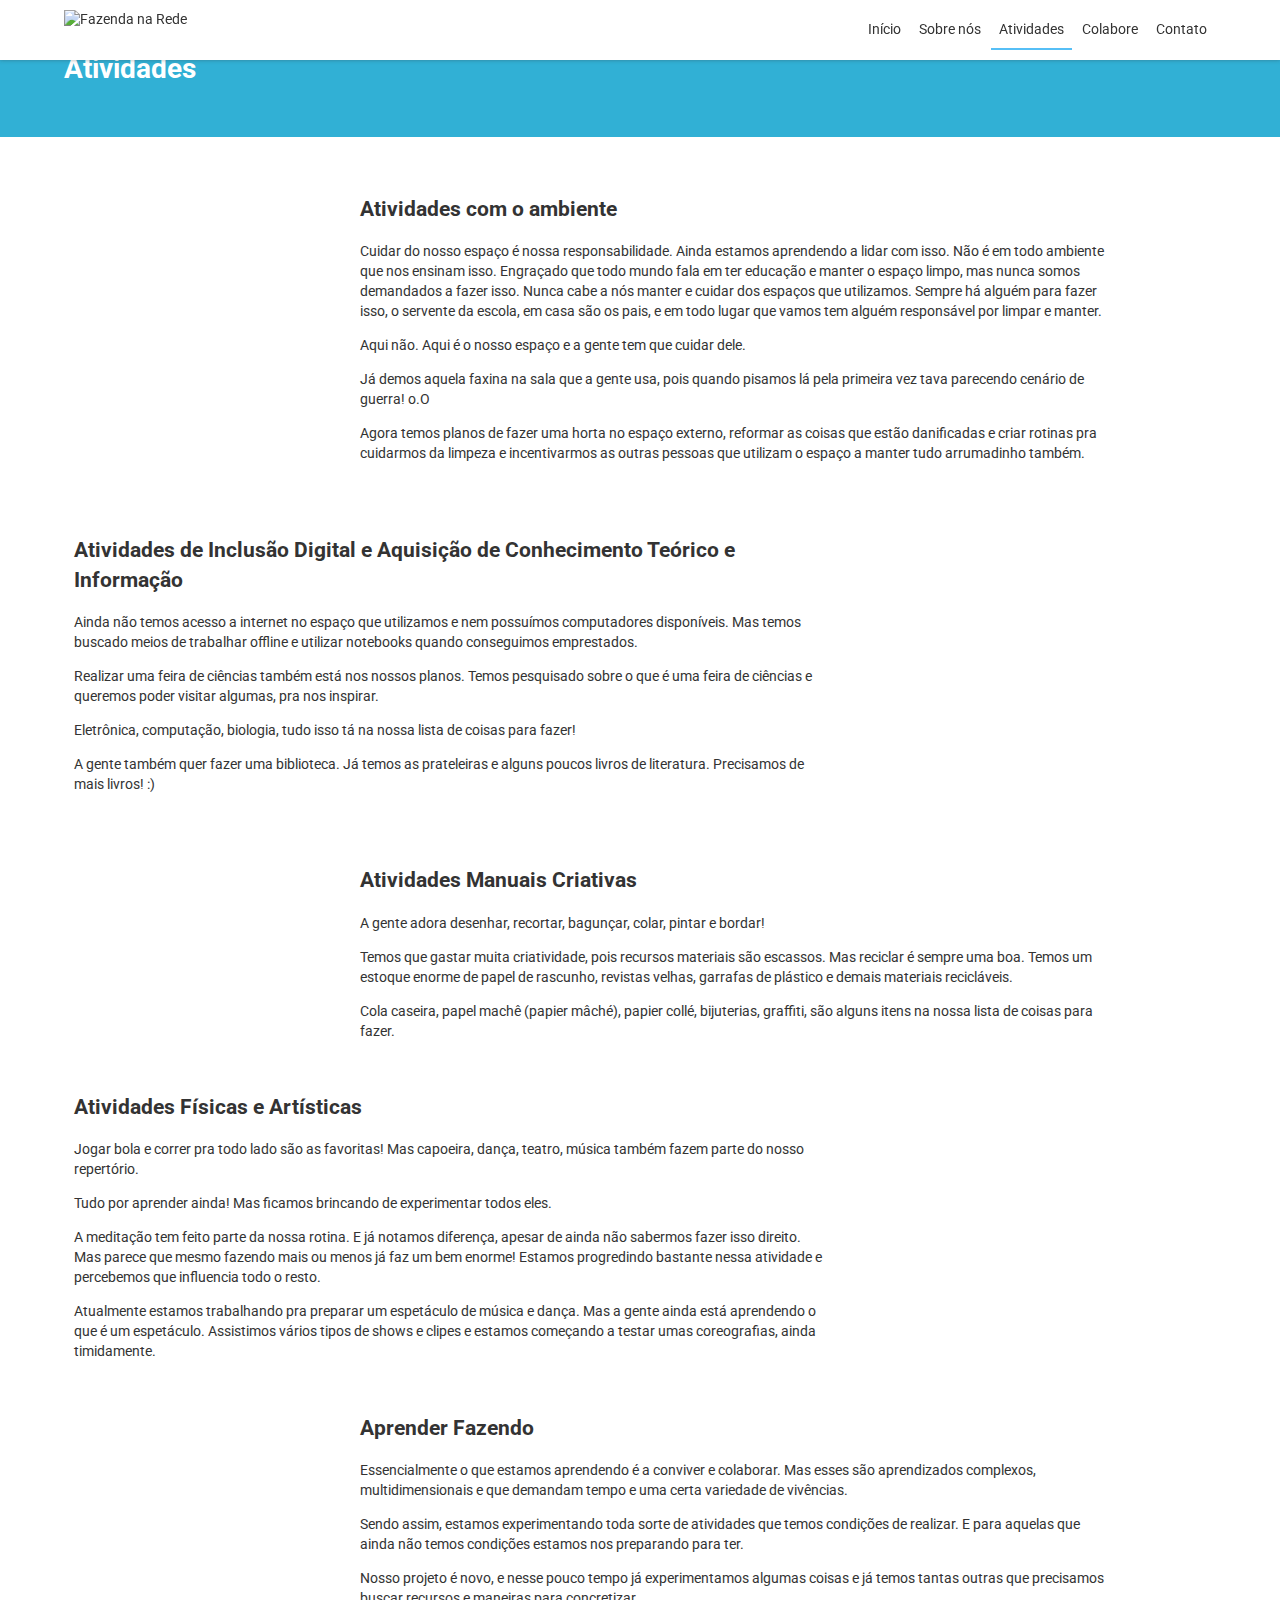
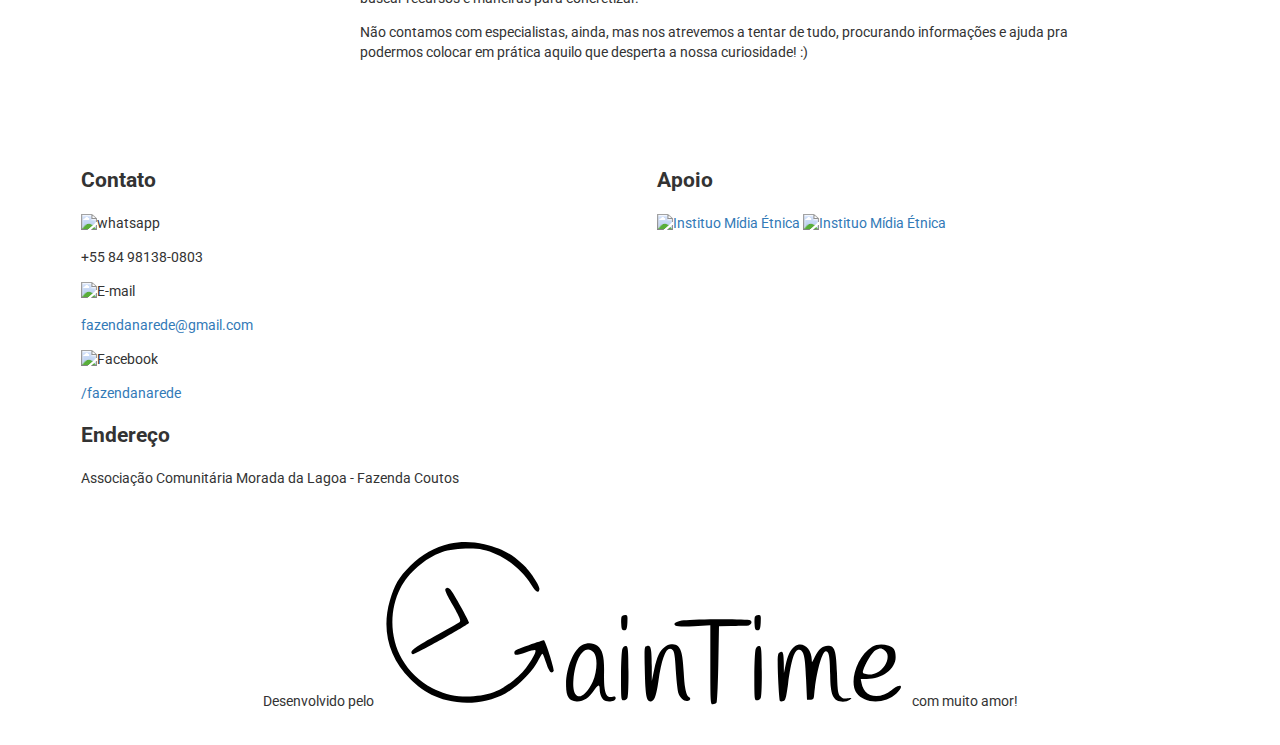
==== atividades.html @ 4aeb1a1a "Melhora títulos das páginas" ====
<!DOCTYPE html>
<html>
  <head>
    <meta charset="utf-8">
    <meta http-equiv="X-UA-Compatible" content="IE=edge">
    <meta name="viewport" content="width=device-width, initial-scale=1">
    <title>Atividades do Fazenda na Rede</title>
    <link rel="stylesheet" href="nm/gaintime/css/gaintime.min.css" media ="screen" title="no title">
    <link rel="stylesheet" href="assets/css/fnr.css">
    <meta property="og:image" content="assets/img/logo-bordered.png">
    <meta property="og:locale" content="pt_BR">
    <meta property="og:type" content="website">
    <meta property="og:site_name" content="Fazenda na Rede">
    <meta property="og:title" content="Fazenda na Rede">
    <meta name="author" content="GainTime Framework" >
    <link rel="icon" type="image/png" href="assets/img/doll.png">
  </head>
  <body>
    <header id="menu" class="gt-top-menu xs-left fixed transparent">
      <img src="assets/img/logo-bordered.svg" alt="Fazenda na Rede" style="max-width: 150px" />
      <label class="menu-toggle">
        <svg viewBox="0 0 24 24">
          <path fill="#333" d="M3,6H21V8H3V6M3,11H21V13H3V11M3,16H21V18H3V16Z"></path>
        </svg>
      </label>
      <nav>
        <ul>
          <a href="."><li>Início</li></a>
          <a href="index.html#aboutus"><li>Sobre nós</li></a>
          <a href="atividades.html"><li class="active">Atividades</li></a>
          <a href="colabore.html"><li>Colabore</li></a>
          <a href="#contact"><li>Contato</li></a>
        </ul>
      </nav>
    </header>
    <section class="banner-short info">
      <h1>
        <span class="text">Atividades</span>
        <span class="line"></span>
      </h1>
    </section>
    <section>
      <div class="activity-box xs-12">
        <img src="assets/img/natureza.jpg" alt="" class="off-xs-4 off-sm-0 xs-4 sm-3 md-3">
        <div class="text xs-12 sm-8 md-8">
          <h2>Atividades com o ambiente</h2>
          <p>
            Cuidar do nosso espaço é nossa responsabilidade. Ainda estamos aprendendo a lidar com isso. Não é em todo ambiente que nos ensinam isso. Engraçado que todo mundo fala em ter educação e manter o espaço limpo, mas nunca somos demandados a fazer isso. Nunca cabe a nós manter e cuidar dos espaços que utilizamos. Sempre há alguém para fazer isso, o servente da escola, em casa são os pais, e em todo lugar que vamos tem alguém responsável por limpar e manter.
          </p>
          <p>
            Aqui não. Aqui é o nosso espaço e a gente tem que cuidar dele.
          </p>
          <p>
            Já demos aquela faxina na sala que a gente usa, pois quando pisamos lá pela primeira vez tava parecendo cenário de guerra! o.O
          </p>
          <p>
            Agora temos planos de fazer uma horta no espaço externo, reformar as coisas que estão danificadas e criar rotinas pra cuidarmos da limpeza e incentivarmos as outras pessoas que utilizam o espaço a manter tudo arrumadinho também.
          </p>​
        </div>
      </div>
      <div class="activity-box xs-12">
        <img src="assets/img/computer.jpg" alt="" class="off-xs-4 off-sm-0 xs-4 sm-3 md-3 voxs">
        <div class="text xs-12 sm-8 md-8">
          <h2>Atividades de Inclusão Digital e Aquisição de Conhecimento Teórico e Informação</h2>
          <p>
            Ainda não temos acesso a internet no espaço que utilizamos e nem possuímos computadores disponíveis. Mas temos buscado meios de trabalhar offline e utilizar notebooks quando conseguimos emprestados.
          </p>
          <p>
            Realizar uma feira de ciências também está nos nossos planos. Temos pesquisado sobre o que é uma feira de ciências e queremos poder visitar algumas, pra nos inspirar.
          </p>
          <p>
            Eletrônica, computação, biologia, tudo isso tá na nossa lista de coisas para fazer!
          </p>
          <p>
            A gente também quer fazer uma biblioteca. Já temos as prateleiras e alguns poucos livros de literatura. Precisamos de mais livros! :)
          </p>​
        </div>
        <img src="assets/img/computer.jpg" alt="" class="off-xs-4 off-sm-0 xs-4 sm-3 md-3 hxs">
      </div>
      <div class="activity-box xs-12">
        <img src="assets/img/manuais.jpg" alt="" class="off-xs-4 off-sm-0 xs-4 sm-3 md-3">
        <div class="text xs-12 sm-8 md-8">
          <h2>Atividades Manuais Criativas​</h2>
          <p>
            A gente adora desenhar, recortar, bagunçar, colar, pintar e bordar!
          </p>
          <p>
            Temos que gastar muita criatividade, pois recursos materiais são escassos. Mas reciclar é sempre uma boa. Temos um estoque enorme de papel de rascunho, revistas velhas, garrafas de plástico e demais materiais recicláveis.
          </p>
          <p>
            Cola caseira, papel machê (papier mâché), papier collé, bijuterias, graffiti, são alguns itens na nossa lista de coisas para fazer.
          </p>
        </div>
      </div>
      <div class="activity-box xs-12">
        <img src="assets/img/fisica.png" alt="" class="off-xs-4 off-sm-0 xs-4 sm-3 md-3 voxs">
        <div class="text xs-12 sm-8 md-8">
          <h2>Atividades Físicas e Artísticas</h2>
          <p>
            Jogar bola e correr pra todo lado são as favoritas! Mas capoeira, dança, teatro, música também fazem parte do nosso repertório.
          </p>
          <p>
            Tudo por aprender ainda! Mas ficamos brincando de experimentar todos eles.
          </p>
          <p>
            A meditação tem feito parte da nossa rotina. E já notamos diferença, apesar de ainda não sabermos fazer isso direito. Mas parece que mesmo fazendo mais ou menos já faz um bem enorme! Estamos progredindo bastante nessa atividade e percebemos que influencia todo o resto.
          </p>
          <p>
            Atualmente estamos trabalhando pra preparar um espetáculo de música e dança. Mas a gente ainda está aprendendo o que é um espetáculo. Assistimos vários tipos de shows e clipes e estamos começando a testar umas coreografias, ainda timidamente.
          </p>
        </div>
        <img src="assets/img/fisica.png" alt="" class="off-xs-4 off-sm-0 xs-4 sm-3 md-3 hxs">
      </div>
      <div class="activity-box xs-12">
        <img src="assets/img/e.jpg" alt="" class="off-xs-4 off-sm-0 xs-4 sm-3 md-3">
        <div class="text xs-12 sm-8 md-8">
          <h2>Aprender Fazendo</h2>
          <p>
            Essencialmente o que estamos aprendendo é a conviver e colaborar. Mas esses são aprendizados complexos, multidimensionais e que demandam tempo e uma certa variedade de vivências.
          </p>
          <p>
            Sendo assim, estamos experimentando toda sorte de atividades que temos condições de realizar. E para aquelas que ainda não temos condições estamos nos preparando para ter.
          </p>
          <p>
            Nosso projeto é novo, e nesse pouco tempo já experimentamos algumas coisas e já temos tantas outras que precisamos buscar recursos e maneiras para concretizar.
          </p>
          <p>
            Não contamos com especialistas, ainda, mas nos atrevemos a tentar de tudo, procurando informações e ajuda pra podermos colocar em prática aquilo que desperta a nossa curiosidade! :)
          </p>
        </div>
      </div>
    </section>
    <footer class="white fix-height" id="contact">
      <div class="flex-box">
        <div class="col">
          <h2>Contato</h2>
          <div class="contact">
            <img src="assets/icons/whatsapp.svg" alt="whatsapp">
            <p>+55 84 98138-0803</p>
          </div>
          <div class="contact">
            <img src="assets/icons/mail.svg" alt="E-mail">
            <a href="mailto:fazendanarede@gmail.com?subject=Contato via site"><p>fazendanarede@gmail.com</p></a>
          </div>
          <div class="contact">
            <img src="assets/icons/facebook.svg" alt="Facebook">
            <a href="https://www.facebook.com/fazendanarede/" target="_blank"><p>/fazendanarede</p></a>
          </div>
          <h2>Endereço</h2>
          <p>Associação Comunitária Morada da Lagoa - Fazenda Coutos</p>
        </div>
        <div class="col">
          <h2>Apoio</h2>
          <a href="#"><img src="assets/img/ime.jpg" alt="Instituo Mídia Étnica"></a>
          <a href="#"><img src="assets/img/mhqs.jpg" alt="Instituo Mídia Étnica"></a>
        </div>
      </div>
      <div class="by xs-12 text-center">
        <p>Desenvolvido pelo <a href="https://gaintime.github.io/" target="_blank" title="gaintime" style="display: inline-block"><svg class="gaintime" version="1.0" xmlns="http://www.w3.org/2000/svg"
         width="399.000000pt" height="125.000000pt" viewBox="0 0 399.000000 125.000000"
         preserveAspectRatio="xMidYMid meet">
         <title>Gain Time</title>

        <g transform="translate(0.000000,125.000000) scale(0.100000,-0.100000)" stroke="none">
        <path d="M542 1215 c-107 -24 -207 -80 -292 -165 -87 -87 -119 -141 -154 -264
        -63 -216 -8 -426 153 -586 87 -87 164 -131 277 -160 144 -37 304 -18 437 52
        80 42 203 164 242 240 17 32 32 58 36 58 3 0 15 -31 28 -70 21 -66 40 -86 56
        -60 7 12 -63 230 -73 230 -4 0 -55 -16 -114 -36 -87 -29 -108 -39 -108 -55 0
        -24 12 -24 89 2 34 12 65 18 68 15 10 -9 -19 -64 -70 -133 -52 -70 -160 -152
        -243 -183 -71 -26 -177 -38 -261 -29 -177 19 -336 123 -426 279 -91 159 -96
        365 -12 530 59 116 186 227 310 271 75 26 228 36 308 19 139 -28 286 -135 364
        -263 34 -57 55 -68 61 -33 5 23 -70 136 -121 183 -94 86 -162 122 -292 154
        -92 22 -174 23 -263 4z"/>
        <path d="M523 883 c-20 -8 -17 -18 49 -135 53 -96 59 -112 46 -122 -8 -6 -92
        -54 -186 -106 -162 -90 -193 -116 -164 -134 11 -7 422 223 422 236 0 13 -117
        223 -138 247 -9 10 -23 17 -29 14z"/>
        <path d="M1834 666 c-3 -7 -4 -33 -2 -57 2 -36 7 -44 23 -44 17 0 20 8 23 58
        3 52 1 57 -18 57 -11 0 -23 -6 -26 -14z"/>
        <path d="M2834 666 c-3 -7 -4 -33 -2 -57 2 -36 7 -44 23 -44 17 0 20 8 23 58
        3 52 1 57 -18 57 -11 0 -23 -6 -26 -14z"/>
        <path d="M2301 640 c-60 -9 -85 -25 -61 -40 9 -6 64 -7 138 -4 l122 7 0 -297
        c0 -286 1 -296 19 -296 11 0 23 6 28 13 4 6 10 138 13 292 l5 280 90 2 c50 1
        103 2 118 2 31 1 48 28 26 42 -17 11 -422 10 -498 -1z"/>
        <path d="M1539 455 c-64 -35 -120 -170 -121 -293 -1 -92 19 -126 78 -130 50
        -3 92 22 131 81 31 47 43 51 43 12 0 -43 21 -85 46 -91 34 -9 74 3 74 22 0 12
        -6 15 -21 11 -53 -14 -69 29 -66 183 2 118 -11 169 -50 200 -30 23 -77 25
        -114 5z m87 -56 c30 -33 26 -147 -8 -219 -28 -62 -72 -110 -99 -110 -36 0 -52
        44 -46 123 15 177 89 277 153 206z"/>
        <path d="M2156 439 c-37 -29 -56 -70 -77 -168 l-18 -86 0 110 c-1 135 -6 157
        -35 153 -21 -3 -21 -7 -18 -158 4 -210 11 -254 40 -258 30 -4 46 35 62 148 27
        195 66 279 109 236 11 -12 17 -51 22 -152 5 -74 13 -151 19 -170 13 -39 49
        -68 74 -58 18 7 21 20 5 29 -21 14 -32 64 -39 190 -9 168 -26 205 -94 205 -13
        0 -35 -9 -50 -21z"/>
        <path d="M3132 444 c-30 -21 -51 -64 -67 -138 l-13 -61 -1 77 c-1 80 -8 95
        -34 75 -13 -10 -14 -34 -9 -184 4 -94 10 -175 14 -178 3 -4 15 -4 26 -1 16 5
        21 25 35 129 27 200 52 269 91 254 28 -11 38 -58 44 -217 l7 -155 25 0 c21 0
        25 5 28 30 14 167 61 339 90 333 23 -4 29 -43 31 -176 1 -121 14 -172 49 -191
        29 -16 75 -14 98 4 18 14 17 15 -16 10 -29 -5 -40 -2 -55 15 -18 19 -21 41
        -25 174 -6 172 -17 206 -68 206 -41 0 -71 -26 -98 -84 -20 -44 -23 -47 -23
        -23 -2 89 -70 143 -129 101z"/>
        <path d="M3714 441 c-112 -68 -177 -262 -117 -347 59 -83 215 -84 299 -3 64
        62 30 83 -38 24 -48 -40 -111 -54 -159 -35 -35 15 -54 41 -64 87 l-7 33 45 0
        c116 0 217 76 217 163 0 51 -13 73 -51 86 -47 16 -90 13 -125 -8z m94 -27 c48
        -33 13 -131 -60 -167 -26 -13 -47 -16 -73 -11 -31 5 -35 9 -29 28 15 50 69
        138 93 151 34 18 42 18 69 -1z"/>
        <path d="M1840 425 c-5 -14 -10 -107 -10 -206 0 -171 1 -179 20 -179 10 0 23
        8 28 18 5 9 9 100 8 202 -1 166 -3 185 -19 188 -11 2 -20 -6 -27 -23z"/>
        <path d="M2840 425 c-5 -14 -10 -107 -10 -206 0 -171 1 -179 20 -179 10 0 23
        8 28 18 5 9 9 100 8 202 -1 166 -3 185 -19 188 -11 2 -20 -6 -27 -23z"/>
        </g>
        </svg>
</a> com muito amor!</p>
      </div>
    </footer>
    <script type="text/javascript" src="nm/gaintime/js/gaintime.min.js"></script>
    <script type="text/javascript" src="assets/js/fnr.js"></script>
  </body>
</html>
---- nm/gaintime/css/gaintime.min.css ----
/*GainTime v2.2.2 - BlackPower*/
@import url("https://fonts.googleapis.com/css?family=Roboto");*{box-sizing:border-box;-moz-box-sizing:border-box;-webkit-box-sizing:border-box}html,body{width:100%;height:100%;margin:0;padding:0;color:#333}body{font-family:"Roboto",Helvetica,Arial,sans-serif;font-size:14px;line-height:1.42857;background-color:#AEBDCA}body>footer,body main>footer{padding:15px 5%}.panel section,.container{margin:30px auto;padding:30px;width:calc(100% - 10%);box-shadow:0 1px 1px 0 rgba(0,0,0,0.06),0 2px 5px 0 rgba(0,0,0,0.2);-moz-box-shadow:0 1px 1px 0 rgba(0,0,0,0.06),0 2px 5px 0 rgba(0,0,0,0.2);-webkit-box-shadow:0 1px 1px 0 rgba(0,0,0,0.06),0 2px 5px 0 rgba(0,0,0,0.2)}section{width:100%;padding:30px 5%;margin:0;background-color:#FFF;box-shadow:unset;-moz-box-shadow:unset;-webkit-box-shadow:unset}section::after{clear:both;content:"";display:block}a{color:#337ab7;text-decoration:none}a:hover{text-decoration:underline;color:#285f8f}button{cursor:pointer}.top-bar{position:relative}.top-bar .title{padding:5px 0;float:left}.top-bar .title *{margin:0}.top-bar>h1{float:left}.top-bar .btn{float:right}.top-bar:after{clear:both;content:"";display:block}.gt-top-menu,.menu{position:relative;background-color:#FFF;height:60px;padding:10px 5%;width:100%;z-index:9;box-shadow:0px 0px 4px 0px rgba(50,50,50,0.4);-moz-box-shadow:0px 0px 4px 0px rgba(50,50,50,0.4);-webkit-box-shadow:0px 0px 4px 0px rgba(50,50,50,0.4)}.gt-top-menu>img,.gt-top-menu>a>img,.gt-top-menu nav,.gt-top-menu ul,.gt-top-menu li,.menu>img,.menu>a>img,.menu nav,.menu ul,.menu li{height:100%}.gt-top-menu .dropup-right,.gt-top-menu .dropup-left,.gt-top-menu .dropdown-right,.gt-top-menu .dropdown-left,.gt-top-menu .btn,.menu .dropup-right,.menu .dropup-left,.menu .dropdown-right,.menu .dropdown-left,.menu .btn{margin:0 1px !important;height:100%}.gt-top-menu .dropup-right,.gt-top-menu .dropup-left,.gt-top-menu .dropdown-right,.gt-top-menu .dropdown-left,.menu .dropup-right,.menu .dropup-left,.menu .dropdown-right,.menu .dropdown-left{padding:10px 8px}.gt-top-menu .dropup-right ul,.gt-top-menu .dropup-left ul,.gt-top-menu .dropdown-right ul,.gt-top-menu .dropdown-left ul,.menu .dropup-right ul,.menu .dropup-left ul,.menu .dropdown-right ul,.menu .dropdown-left ul{width:100%}.gt-top-menu .btn,.menu .btn{padding:8px 18px}.gt-top-menu nav,.menu nav{float:right;text-align:center;z-index:6}.gt-top-menu ul,.menu ul{display:inline-flex;display:-webkit-inline-flex;float:right;list-style:none;margin:0;padding:0}.gt-top-menu ul>a,.menu ul>a{text-decoration:none;color:inherit}.gt-top-menu li:not(.btn):not(.action):not(.tag),.menu li:not(.btn):not(.action):not(.tag){border-bottom:2px solid transparent}.gt-top-menu li,.menu li{cursor:pointer;padding:10px 8px;margin:0 1px;-webkit-transition:all .2s;-moz-transition:all .2s;transition:all .2s}.gt-top-menu li.dropdown::after,.menu li.dropdown::after{top:-5px;right:-2px}.gt-top-menu li:hover:not(.btn):not(.action):not(.tag),.gt-top-menu li.active:not(.btn):not(.action):not(.tag),.menu li:hover:not(.btn):not(.action):not(.tag),.menu li.active:not(.btn):not(.action):not(.tag){border-color:#56BFF6}.gt-top-menu .menu-toggle,.menu .menu-toggle{display:none;cursor:pointer;height:100%;-webkit-user-select:none;-moz-user-select:none;-ms-user-select:none;user-select:none}.gt-top-menu .menu-toggle svg,.menu .menu-toggle svg{width:50px;height:100%}.gt-top-menu.lg-left nav,.gt-top-menu.lg-right nav,.menu.lg-left nav,.menu.lg-right nav{height:auto;max-width:0px;overflow:hidden;position:absolute;top:100%;-webkit-transition:all .2s;-moz-transition:all .2s;transition:all .2s}.gt-top-menu.lg-left nav:after,.gt-top-menu.lg-right nav:after,.menu.lg-left nav:after,.menu.lg-right nav:after{clear:both;content:"";display:block}.gt-top-menu.lg-left nav>ul,.gt-top-menu.lg-right nav>ul,.menu.lg-left nav>ul,.menu.lg-right nav>ul{padding:0;display:inline;background-color:#FFF}.gt-top-menu.lg-left nav>ul .btn,.gt-top-menu.lg-left nav>ul .action,.gt-top-menu.lg-left nav>ul .tag,.gt-top-menu.lg-right nav>ul .btn,.gt-top-menu.lg-right nav>ul .action,.gt-top-menu.lg-right nav>ul .tag,.menu.lg-left nav>ul .btn,.menu.lg-left nav>ul .action,.menu.lg-left nav>ul .tag,.menu.lg-right nav>ul .btn,.menu.lg-right nav>ul .action,.menu.lg-right nav>ul .tag{margin:2px 0}.gt-top-menu.lg-left nav>ul>li,.gt-top-menu.lg-left nav>ul>a,.gt-top-menu.lg-left nav>ul>a>li,.gt-top-menu.lg-right nav>ul>li,.gt-top-menu.lg-right nav>ul>a,.gt-top-menu.lg-right nav>ul>a>li,.menu.lg-left nav>ul>li,.menu.lg-left nav>ul>a,.menu.lg-left nav>ul>a>li,.menu.lg-right nav>ul>li,.menu.lg-right nav>ul>a,.menu.lg-right nav>ul>a>li{width:100%;display:inline-block}.gt-top-menu.lg-left nav>ul>li.active,.gt-top-menu.lg-left nav>ul>a.active,.gt-top-menu.lg-left nav>ul>a>li.active,.gt-top-menu.lg-right nav>ul>li.active,.gt-top-menu.lg-right nav>ul>a.active,.gt-top-menu.lg-right nav>ul>a>li.active,.menu.lg-left nav>ul>li.active,.menu.lg-left nav>ul>a.active,.menu.lg-left nav>ul>a>li.active,.menu.lg-right nav>ul>li.active,.menu.lg-right nav>ul>a.active,.menu.lg-right nav>ul>a>li.active{background-color:#ebeef0;border-color:transparent !important}.gt-top-menu.lg-left nav>ul>li:hover:not(.tag),.gt-top-menu.lg-left nav>ul>a:hover:not(.tag),.gt-top-menu.lg-left nav>ul>a>li:hover:not(.tag),.gt-top-menu.lg-right nav>ul>li:hover:not(.tag),.gt-top-menu.lg-right nav>ul>a:hover:not(.tag),.gt-top-menu.lg-right nav>ul>a>li:hover:not(.tag),.menu.lg-left nav>ul>li:hover:not(.tag),.menu.lg-left nav>ul>a:hover:not(.tag),.menu.lg-left nav>ul>a>li:hover:not(.tag),.menu.lg-right nav>ul>li:hover:not(.tag),.menu.lg-right nav>ul>a:hover:not(.tag),.menu.lg-right nav>ul>a>li:hover:not(.tag){background-color:#d1d5da;border-color:transparent !important}.gt-top-menu.lg-left .menu-toggle,.gt-top-menu.lg-right .menu-toggle,.menu.lg-left .menu-toggle,.menu.lg-right .menu-toggle{display:inline !important;float:right;padding:0}.gt-top-menu.lg-left nav,.menu.lg-left nav{right:0}.gt-top-menu.lg-right nav,.menu.lg-right nav{left:0}.gt-top-menu.fixed,.menu.fixed{top:0}@media (max-width: 768px){.gt-top-menu.xs-left nav,.gt-top-menu.xs-right nav{height:auto;max-width:0px;overflow:hidden;position:absolute;top:100%;-webkit-transition:all .2s;-moz-transition:all .2s;transition:all .2s}.gt-top-menu.xs-left nav:after,.gt-top-menu.xs-right nav:after{clear:both;content:"";display:block}.gt-top-menu.xs-left nav>ul,.gt-top-menu.xs-right nav>ul{padding:0;display:inline;background-color:#FFF}.gt-top-menu.xs-left nav>ul .btn,.gt-top-menu.xs-left nav>ul .action,.gt-top-menu.xs-left nav>ul .tag,.gt-top-menu.xs-right nav>ul .btn,.gt-top-menu.xs-right nav>ul .action,.gt-top-menu.xs-right nav>ul .tag{margin:2px 0}.gt-top-menu.xs-left nav>ul>li,.gt-top-menu.xs-left nav>ul>a,.gt-top-menu.xs-left nav>ul>a>li,.gt-top-menu.xs-right nav>ul>li,.gt-top-menu.xs-right nav>ul>a,.gt-top-menu.xs-right nav>ul>a>li{width:100%;display:inline-block}.gt-top-menu.xs-left nav>ul>li.active,.gt-top-menu.xs-left nav>ul>a.active,.gt-top-menu.xs-left nav>ul>a>li.active,.gt-top-menu.xs-right nav>ul>li.active,.gt-top-menu.xs-right nav>ul>a.active,.gt-top-menu.xs-right nav>ul>a>li.active{background-color:#ebeef0;border-color:transparent !important}.gt-top-menu.xs-left nav>ul>li:hover:not(.tag),.gt-top-menu.xs-left nav>ul>a:hover:not(.tag),.gt-top-menu.xs-left nav>ul>a>li:hover:not(.tag),.gt-top-menu.xs-right nav>ul>li:hover:not(.tag),.gt-top-menu.xs-right nav>ul>a:hover:not(.tag),.gt-top-menu.xs-right nav>ul>a>li:hover:not(.tag){background-color:#d1d5da;border-color:transparent !important}.gt-top-menu.xs-left .menu-toggle,.gt-top-menu.xs-right .menu-toggle{display:inline !important;float:right;padding:0}.gt-top-menu.xs-left nav{right:0}.gt-top-menu.xs-right nav{left:0}}@media (max-width: 992px){.gt-top-menu.sm-left nav,.gt-top-menu.sm-right nav{height:auto;max-width:0px;overflow:hidden;position:absolute;top:100%;-webkit-transition:all .2s;-moz-transition:all .2s;transition:all .2s}.gt-top-menu.sm-left nav:after,.gt-top-menu.sm-right nav:after{clear:both;content:"";display:block}.gt-top-menu.sm-left nav>ul,.gt-top-menu.sm-right nav>ul{padding:0;display:inline;background-color:#FFF}.gt-top-menu.sm-left nav>ul .btn,.gt-top-menu.sm-left nav>ul .action,.gt-top-menu.sm-left nav>ul .tag,.gt-top-menu.sm-right nav>ul .btn,.gt-top-menu.sm-right nav>ul .action,.gt-top-menu.sm-right nav>ul .tag{margin:2px 0}.gt-top-menu.sm-left nav>ul>li,.gt-top-menu.sm-left nav>ul>a,.gt-top-menu.sm-left nav>ul>a>li,.gt-top-menu.sm-right nav>ul>li,.gt-top-menu.sm-right nav>ul>a,.gt-top-menu.sm-right nav>ul>a>li{width:100%;display:inline-block}.gt-top-menu.sm-left nav>ul>li.active,.gt-top-menu.sm-left nav>ul>a.active,.gt-top-menu.sm-left nav>ul>a>li.active,.gt-top-menu.sm-right nav>ul>li.active,.gt-top-menu.sm-right nav>ul>a.active,.gt-top-menu.sm-right nav>ul>a>li.active{background-color:#ebeef0;border-color:transparent !important}.gt-top-menu.sm-left nav>ul>li:hover:not(.tag),.gt-top-menu.sm-left nav>ul>a:hover:not(.tag),.gt-top-menu.sm-left nav>ul>a>li:hover:not(.tag),.gt-top-menu.sm-right nav>ul>li:hover:not(.tag),.gt-top-menu.sm-right nav>ul>a:hover:not(.tag),.gt-top-menu.sm-right nav>ul>a>li:hover:not(.tag){background-color:#d1d5da;border-color:transparent !important}.gt-top-menu.sm-left .menu-toggle,.gt-top-menu.sm-right .menu-toggle{display:inline !important;float:right;padding:0}.gt-top-menu.sm-left nav{right:0}.gt-top-menu.sm-right nav{left:0}}@media (max-width: 1200px){.gt-top-menu.md-left nav,.gt-top-menu.md-right nav{height:auto;max-width:0px;overflow:hidden;position:absolute;top:100%;-webkit-transition:all .2s;-moz-transition:all .2s;transition:all .2s}.gt-top-menu.md-left nav:after,.gt-top-menu.md-right nav:after{clear:both;content:"";display:block}.gt-top-menu.md-left nav>ul,.gt-top-menu.md-right nav>ul{padding:0;display:inline;background-color:#FFF}.gt-top-menu.md-left nav>ul .btn,.gt-top-menu.md-left nav>ul .action,.gt-top-menu.md-left nav>ul .tag,.gt-top-menu.md-right nav>ul .btn,.gt-top-menu.md-right nav>ul .action,.gt-top-menu.md-right nav>ul .tag{margin:2px 0}.gt-top-menu.md-left nav>ul>li,.gt-top-menu.md-left nav>ul>a,.gt-top-menu.md-left nav>ul>a>li,.gt-top-menu.md-right nav>ul>li,.gt-top-menu.md-right nav>ul>a,.gt-top-menu.md-right nav>ul>a>li{width:100%;display:inline-block}.gt-top-menu.md-left nav>ul>li.active,.gt-top-menu.md-left nav>ul>a.active,.gt-top-menu.md-left nav>ul>a>li.active,.gt-top-menu.md-right nav>ul>li.active,.gt-top-menu.md-right nav>ul>a.active,.gt-top-menu.md-right nav>ul>a>li.active{background-color:#ebeef0;border-color:transparent !important}.gt-top-menu.md-left nav>ul>li:hover:not(.tag),.gt-top-menu.md-left nav>ul>a:hover:not(.tag),.gt-top-menu.md-left nav>ul>a>li:hover:not(.tag),.gt-top-menu.md-right nav>ul>li:hover:not(.tag),.gt-top-menu.md-right nav>ul>a:hover:not(.tag),.gt-top-menu.md-right nav>ul>a>li:hover:not(.tag){background-color:#d1d5da;border-color:transparent !important}.gt-top-menu.md-left .menu-toggle,.gt-top-menu.md-right .menu-toggle{display:inline !important;float:right;padding:0}.gt-top-menu.md-left nav{right:0}.gt-top-menu.md-right nav{left:0}}.gt-table{width:100%;border-collapse:collapse}.gt-table thead{background-color:#EFEFEF;border:1px solid rgba(23,67,104,0.35)}.gt-table tfoot{background-color:#EFEFEF;border-bottom:1px solid rgba(23,67,104,0.35)}.gt-table tr>td,.gt-table tr>th{border-top:1px solid rgba(23,67,104,0.35);line-height:1.57143;max-width:200px;padding:10px;vertical-align:top}.gt-table tr>th{border-bottom:2px}.gt-table tr img{height:35px;width:35px}.gt-table.striped tbody tr:nth-child(even){background-color:#E6E6E6}.gt-table.hovered tbody tr:hover{background-color:rgba(206,218,248,0.85)}.centerex,.toperex,.enderex,.flex-box{display:-webkit-flex !important;display:-ms-flexbox !important;display:flex !important}.centerex,.toperex,.enderex{text-align:center}.centerex *,.toperex *,.enderex *{flex-grow:1}.centerex{align-items:center !important}.toperex{align-items:flex-start}.enderex{align-items:flex-end}.flex-box{align-items:stretch}.flex-box .col{margin:5px;display:block;-ms-flex-preferred-size:0;flex-basis:100%;-webkit-box-flex:1;-ms-flex-positive:1;flex-grow:1;-ms-flex-negative:1;flex-shrink:1;padding:.75rem}.flex-box.wrap{flex-wrap:wrap}.flex-box.wrap .col{flex-basis:auto}@media (max-width: 768px){.flex-box{display:block !important}}.login-card{top:70px;margin:0 auto !important;background-color:#FFF;border-radius:3px;-moz-border-radius:3px;-ms-border-radius:3px;-webkit-border-radius:3px;max-width:520px;position:relative}@media (max-width: 768px){.login-card{top:30px}}.bar,.bar .percentage{border-radius:3px;-moz-border-radius:3px;-ms-border-radius:3px;-webkit-border-radius:3px;height:100%}.bar{background-color:#DAD7D7;height:10px;margin:5px 0;position:relative;vertical-align:middle}.bar .percentage{background-color:#2e7bcf;left:0;position:absolute;top:0;overflow:hidden}.close{margin:0;padding:5px;border:0;background:none;cursor:pointer;position:absolute;right:5px;top:0px}.close:hover{font-weight:700;color:#1a1a1a}.close:after{content:"×";font-size:16px}.btn,.action{border:1px solid;border-radius:3px;-moz-border-radius:3px;-ms-border-radius:3px;-webkit-border-radius:3px;color:#333;cursor:pointer;font-family:"Roboto",Helvetica,Arial,sans-serif;text-decoration:none;-webkit-transition:all .2s;-moz-transition:all .2s;transition:all .2s;-webkit-user-select:none;-moz-user-select:none;-ms-user-select:none;user-select:none}.btn{background-color:#FFF;margin:15px 0;padding:6px 18px;font-size:15px}.btn:hover,.btn:focus{background-color:#D1D1D1}.action{display:inline-block;margin:2.5px 1.25px;padding:2.5px 5px;text-align:center}.action:hover,.action:focus{text-decoration:none;background-color:#D1D1D1}@media (max-width: 768px){.action span{display:none}}.tag{border:1px solid;border-radius:3px;-moz-border-radius:3px;-ms-border-radius:3px;-webkit-border-radius:3px;color:#333;text-decoration:none;padding:2px 4px}.badge{border-radius:50%;-moz-border-radius:50%;-ms-border-radius:50%;-webkit-border-radius:50%;color:#FFF;text-decoration:none !important;background-color:#4979b4;padding:4px;margin:0 4px;font-size:12px;display:inline-block;vertical-align:middle;line-height:1}.btn .badge{position:relative}.msg,.inform{border:1px solid;border-radius:3px;-moz-border-radius:3px;-ms-border-radius:3px;-webkit-border-radius:3px;padding:10px;position:relative;margin-bottom:5px;-webkit-transition:all .2s;-moz-transition:all .2s;transition:all .2s}.msg *,.inform *{margin:0}.msg.success,.inform.success{border-color:#6ebc25;background-color:#c9dec1;color:#333}.msg.danger,.inform.danger{border-color:#ed5643;background-color:#ebcccc;color:#333}.msg.warning,.inform.warning{border-color:#ec971f;background-color:#faf2cc;color:#333}.msg.info,.inform.info{border-color:#31b0d5;background-color:#bcdff1;color:#333}.inform{border-left:15px solid}select{cursor:pointer}.field,.gt-form input[type=text],.gt-form-inline input[type=text],.gt-form input[type=number],.gt-form-inline input[type=number],.gt-form input[type=password],.gt-form-inline input[type=password],.gt-form input[type=email],.gt-form-inline input[type=email],.gt-form select,.gt-form-inline select,.gt-form textarea,.gt-form-inline textarea{background-color:#FFF;border:1px solid #bcbcbc;border-radius:3px;-moz-border-radius:3px;-ms-border-radius:3px;-webkit-border-radius:3px;box-shadow:inset 0 1px 2px rgba(27,31,35,0.075);-moz-box-shadow:inset 0 1px 2px rgba(27,31,35,0.075);-webkit-box-shadow:inset 0 1px 2px rgba(27,31,35,0.075);margin:5px 0;padding:8px 10px}.field:focus,.gt-form input[type=text]:focus,.gt-form-inline input[type=text]:focus,.gt-form input[type=number]:focus,.gt-form-inline input[type=number]:focus,.gt-form input[type=password]:focus,.gt-form-inline input[type=password]:focus,.gt-form input[type=email]:focus,.gt-form-inline input[type=email]:focus,.gt-form select:focus,.gt-form-inline select:focus,.gt-form textarea:focus,.gt-form-inline textarea:focus,.has-focus.field,.gt-form input.has-focus[type=text],.gt-form-inline input.has-focus[type=text],.gt-form input.has-focus[type=number],.gt-form-inline input.has-focus[type=number],.gt-form input.has-focus[type=password],.gt-form-inline input.has-focus[type=password],.gt-form input.has-focus[type=email],.gt-form-inline input.has-focus[type=email],.gt-form select.has-focus,.gt-form-inline select.has-focus,.gt-form textarea.has-focus,.gt-form-inline textarea.has-focus{border-color:#56BFF6}.has-error.field,.gt-form input.has-error[type=text],.gt-form-inline input.has-error[type=text],.gt-form input.has-error[type=number],.gt-form-inline input.has-error[type=number],.gt-form input.has-error[type=password],.gt-form-inline input.has-error[type=password],.gt-form input.has-error[type=email],.gt-form-inline input.has-error[type=email],.gt-form select.has-error,.gt-form-inline select.has-error,.gt-form textarea.has-error,.gt-form-inline textarea.has-error{border-color:red}.has-warning.field,.gt-form input.has-warning[type=text],.gt-form-inline input.has-warning[type=text],.gt-form input.has-warning[type=number],.gt-form-inline input.has-warning[type=number],.gt-form input.has-warning[type=password],.gt-form-inline input.has-warning[type=password],.gt-form input.has-warning[type=email],.gt-form-inline input.has-warning[type=email],.gt-form select.has-warning,.gt-form-inline select.has-warning,.gt-form textarea.has-warning,.gt-form-inline textarea.has-warning{border-color:#ec971f}.field[type=checkbox],.field[type=radio],.gt-form input[type=checkbox],.gt-form-inline input[type=checkbox],.gt-form input[type=radio],.gt-form-inline input[type=radio]{margin:0px;display:inline-block;vertical-align:middle;cursor:pointer}[disabled]{background-color:#D1D1D1 !important;cursor:not-allowed}[readonly]{background-color:#E1E1E1 !important}.gt-form small,.gt-form-inline small{color:#6B6B6B}.gt-form textarea,.gt-form-inline textarea{resize:vertical}.gt-form{max-width:500px}.gt-form label,.gt-form input[type=text],.gt-form input[type=number],.gt-form input[type=password],.gt-form input[type=email],.gt-form select,.gt-form textarea,.gt-form small{display:block;width:100%}@media (min-width: 769px){.gt-form-inline *:not(option){display:inline-block !important;vertical-align:middle !important;width:auto !important;margin-left:2.5px;margin-right:2.5px}}.dropdown-right,.dropup-right,.dropdown-left,.dropdown,.dropup-left,.dropup{outline-style:initial;position:relative;cursor:pointer;display:inline-block;margin:15px 0}.btn.dropdown-right::after,.btn.dropup-right::after,.btn.dropdown-left::after,.btn.dropdown::after,.btn.dropup-left::after,.btn.dropup::after{right:-5px}.dropdown-right>*,.dropup-right>*,.dropdown-left>*,.dropdown>*,.dropup-left>*,.dropup>*{display:inline-block;vertical-align:middle}.dropdown-right::after,.dropup-right::after,.dropdown-left::after,.dropdown::after,.dropup-left::after,.dropup::after{content:"";display:inline-block;vertical-align:middle;padding:3px;position:relative;border-bottom:2px solid;border-left:2px solid;margin:5px 0px 8px 3px;-ms-transform:rotate(-45deg);-webkit-transform:rotate(-45deg);transform:rotate(-45deg)}.dropdown-right a,.dropup-right a,.dropdown-left a,.dropdown a,.dropup-left a,.dropup a{text-decoration:none}.dropdown-right img,.dropup-right img,.dropdown-left img,.dropdown img,.dropup-left img,.dropup img{height:100%}.dropdown-right ul,.dropup-right ul,.dropdown-left ul,.dropdown ul,.dropup-left ul,.dropup ul,.dropdown-right ol,.dropup-right ol,.dropdown-left ol,.dropdown ol,.dropup-left ol,.dropup ol{margin:0;display:none;background-clip:padding-box;background-color:#FFF;box-shadow:0px 2px 4px rgba(0,0,0,0.4);-moz-box-shadow:0px 2px 4px rgba(0,0,0,0.4);-webkit-box-shadow:0px 2px 4px rgba(0,0,0,0.4);padding:5px 0;min-width:120px;position:absolute;top:100%;z-index:5;list-style:none;margin:3px 0;max-height:200px;overflow-y:auto;height:auto}.dropdown-right ul li,.dropup-right ul li,.dropdown-left ul li,.dropdown ul li,.dropup-left ul li,.dropup ul li,.dropdown-right ol li,.dropup-right ol li,.dropdown-left ol li,.dropdown ol li,.dropup-left ol li,.dropup ol li{padding:5px 10px;border:none !important;color:#333}.dropdown-right ul li:hover,.dropup-right ul li:hover,.dropdown-left ul li:hover,.dropdown ul li:hover,.dropup-left ul li:hover,.dropup ul li:hover,.dropdown-right ol li:hover,.dropup-right ol li:hover,.dropdown-left ol li:hover,.dropdown ol li:hover,.dropup-left ol li:hover,.dropup ol li:hover{background-color:#d1d5da}.dropdown-right ul,.dropdown-right ol,.dropup-right ul,.dropup-right ol{right:0}.dropdown-left ul,.dropdown-left ol,.dropdown ul,.dropdown ol,.dropup-left ul,.dropup-left ol,.dropup ul,.dropup ol{left:0}.dropup-left ul,.dropup-left ol,.dropup-right ul,.dropup-right ol,.dropup ul,.dropup ol{bottom:100%;top:auto}[data-tooltip]:hover .tooltip{display:block}.tooltip,.tooltip::after{background-color:rgba(0,0,0,0.8);position:absolute}.tooltip{font-size:12px;display:none;border-radius:5px;-moz-border-radius:5px;-ms-border-radius:5px;-webkit-border-radius:5px;color:#FFF;left:5px;max-width:200px;padding:5px 10px;text-align:center;top:100%;z-index:5;-webkit-transition:.3s .2s;-moz-transition:.3s .2s;transition:.3s .2s}.tooltip::after{width:0px;height:0px;display:block;content:"";top:-3px;-ms-transform:rotate(45deg);-webkit-transform:rotate(45deg);transform:rotate(45deg);border-top:7px solid rgba(0,0,0,0.8);border-right:7px solid;color:transparent;background-color:transparent}.code-block .key{color:#e06c75}.code-block .attr{color:#d19a66}.code-block .value{color:#98c379}.code-block .func{color:#13C0A8}.code-block .el,.code-block .tx{color:#ABB2BF}p>code,li>code,h1>code,h2>code,h3>code,h4>code,h5>code,h6>code{color:#b3232e}.dark code{color:#e06c75}.code-block{background-color:#282c34;border-radius:5px;-moz-border-radius:5px;-ms-border-radius:5px;-webkit-border-radius:5px;display:block;margin:15px 0;padding:15px;text-align:left;overflow:auto}.code-block.cmd{color:#abb2bf}.code-block.html{color:#e06c75}.code-block.css{color:#13C0A8}.code-block pre>code{display:inline}.code-block code{display:block;white-space:nowrap}.code-block code span{color:#3F4553}[data-modal]{cursor:pointer}.modal{max-width:500px}.gt-modal{position:fixed;width:100%;height:100%;left:0;top:0;background:rgba(0,0,0,0.7);margin:0;z-index:10;display:none;overflow-x:hidden;overflow-y:auto}.gt-modal .modal{width:90%;padding:30px;background-color:#FFF;margin:30px auto;position:relative;overflow:hidden;border-radius:3px;-moz-border-radius:3px;-ms-border-radius:3px;-webkit-border-radius:3px}.gt-modal .modal-close{font-size:35px;position:absolute;top:15px;right:14px;z-index:15;background-color:#FFF;border:none;line-height:1;-webkit-transition:all .2s;-moz-transition:all .2s;transition:all .2s}.gt-modal .modal-close:hover{color:#AAA}.gt-modal .modal-body{overflow-y:auto;max-height:calc(100% - 120px)}.gt-modal .modal-body.gallery{width:100%;height:100%}.gt-modal .modal-body.gallery img{width:auto;height:98%;margin:0 auto;max-width:100%;text-align:center}.success .badge,.danger .badge,.info .badge,.warning .badge,.dark .badge{background:#FFF;color:#333}.success,.bar .success.percentage,.success.outline .badge,.success.clean .badge{border-color:#6ebc25;background-color:#6ebc25;color:#FFF}.danger,.bar .danger.percentage,.danger.outline .badge,.danger.clean .badge{border-color:#ed5643;background-color:#ed5643;color:#FFF}.info,.bar .info.percentage,.info.outline .badge,.info.clean .badge{border-color:#31b0d5;background-color:#31b0d5;color:#FFF}.warning,.bar .warning.percentage,.warning.outline .badge,.warning.clean .badge{border-color:#ec971f;background-color:#ec971f;color:#FFF}.dark,.bar .dark.percentage,.dark.outline .badge,.dark.clean .badge{border-color:#333;background-color:#333;color:#FFF}.white{border-color:#FFF;background-color:#FFF;color:#333}.white .badge{background:#333;color:#FFF}.success.btn:hover,.success.action:hover,.success.btn:focus,.success.action:focus{background-color:#5a9a1e !important}.success.btn:hover,.success.action:hover,.success.btn:focus,.success.action:focus{color:#FFF !important}.danger.btn:hover,.danger.action:hover,.danger.btn:focus,.danger.action:focus{background-color:#e9351e !important}.danger.btn:hover,.danger.action:hover,.danger.btn:focus,.danger.action:focus{color:#FFF !important}.info.btn:hover,.info.action:hover,.info.btn:focus,.info.action:focus{background-color:#2597b8 !important}.info.btn:hover,.info.action:hover,.info.btn:focus,.info.action:focus{color:#FFF !important}.warning.btn:hover,.warning.action:hover,.warning.btn:focus,.warning.action:focus{background-color:#d18112 !important}.warning.btn:hover,.warning.action:hover,.warning.btn:focus,.warning.action:focus{color:#FFF !important}.dark.btn:hover,.dark.action:hover,.dark.btn:focus,.dark.action:focus{background-color:#1f1f1f !important}.dark.btn:hover,.dark.action:hover,.dark.btn:focus,.dark.action:focus{color:#FFF !important}.dark.outline.btn:hover,.dark.outline.action:hover,.dark.outline.btn:focus,.dark.outline.action:focus,.dark.clean.btn:hover,.dark.clean.action:hover,.dark.clean.btn:focus,.dark.clean.action:focus{color:#333 !important}.white.outline.btn,.white.outline.action{color:#FFF}.white.outline.btn:hover,.white.outline.action:hover,.white.outline.btn:focus,.white.outline.action:focus{background-color:#ebebeb !important}.white.outline.btn:hover,.white.outline.action:hover,.white.outline.btn:focus,.white.outline.action:focus{color:#333 !important}.success.outline,.success.clean{color:#299209 !important}.danger.outline,.danger.clean{color:#ed5643 !important}.warning.outline,.warning.clean{color:#ec971f !important}.info.outline,.info.clean{color:#31b0d5 !important}.dark.outline,.dark.clean{color:#333 !important}.left{float:left !important}.right{float:right !important}.hidden{display:none !important}.visible{display:inline !important}.center{display:block;margin-left:auto;margin-right:auto}.padding{padding:15px}.padding-lr{padding-left:15px;padding-right:15px}.padding-tb{padding-top:15px;padding-bottom:15px}.vertical-list>*{display:block !important;margin:5px 0}.content-align{display:block;margin:15px 0}.content-align>*{display:inline-block;vertical-align:middle;margin:5px 2.5px}.fix-height::after{content:"";clear:both;display:table}.brand{max-height:100px}.small{max-width:300px}.medium{max-width:700px}.large{max-width:1200px}.full{width:100%}.fixed{position:fixed}.first{margin-top:60px}.no-margin{margin:0 !important}.no-padding{padding:0 !important}.outline,.clean{background-color:transparent !important}.outline{border-width:1px;border-style:solid}.clean{border:none}.vxs,.vsm,.vmd,.vosm,.voxs,.vomd,.volg{display:none}.hoxs,.hosm,.homd,.holg{display:inline}@media (min-width: 769px) and (max-width: 992px){.hosm{display:none !important}.vosm{display:inline}}@media (min-width: 993px) and (max-width: 1200px){.homd{display:none !important}.vomd{display:inline}}@media (min-width: 1201px){.holg{display:none !important}.volg{display:inline}}@media (max-width: 768px){.hxs,.hoxs{display:none !important}.vxs,.voxs{display:inline}}@media (max-width: 992px){.hsm{display:none !important}.vsm{display:inline}}@media (max-width: 1200px){.hmd{display:none !important}.vmd{display:inline}}.text-center{text-align:center !important}.text-left{text-align:left !important}.text-right{text-align:right !important}.text-justify{text-align:justify !important}.truncate{white-space:nowrap;overflow:hidden;text-overflow:ellipsis}.xs-1,.xs-2,.xs-3,.xs-4,.xs-5,.xs-6,.xs-7,.xs-8,.xs-9,.xs-10,.xs-11,.xs-12,.sm-1,.sm-2,.sm-3,.sm-4,.sm-5,.sm-6,.sm-7,.sm-8,.sm-9,.sm-10,.sm-11,.sm-12,.md-1,.md-2,.md-3,.md-4,.md-5,.md-6,.md-7,.md-8,.md-9,.md-10,.md-11,.md-12,.lg-1,.lg-2,.lg-3,.lg-4,.lg-5,.lg-6,.lg-7,.lg-8,.lg-9,.lg-10,.lg-11,.lg-12{float:left;margin:5px;padding:0}.false-gutter .xs-1,.false-gutter .xs-2,.false-gutter .xs-3,.false-gutter .xs-4,.false-gutter .xs-5,.false-gutter .xs-6,.false-gutter .xs-7,.false-gutter .xs-8,.false-gutter .xs-9,.false-gutter .xs-10,.false-gutter .xs-11,.false-gutter .xs-12,.false-gutter .sm-1,.false-gutter .sm-2,.false-gutter .sm-3,.false-gutter .sm-4,.false-gutter .sm-5,.false-gutter .sm-6,.false-gutter .sm-7,.false-gutter .sm-8,.false-gutter .sm-9,.false-gutter .sm-10,.false-gutter .sm-11,.false-gutter .sm-12,.false-gutter .md-1,.false-gutter .md-2,.false-gutter .md-3,.false-gutter .md-4,.false-gutter .md-5,.false-gutter .md-6,.false-gutter .md-7,.false-gutter .md-8,.false-gutter .md-9,.false-gutter .md-10,.false-gutter .md-11,.false-gutter .md-12,.false-gutter .lg-1,.false-gutter .lg-2,.false-gutter .lg-3,.false-gutter .lg-4,.false-gutter .lg-5,.false-gutter .lg-6,.false-gutter .lg-7,.false-gutter .lg-8,.false-gutter .lg-9,.false-gutter .lg-10,.false-gutter .lg-11,.false-gutter .lg-12{float:left;padding:5px;margin:0}.xs-1,.xs-2,.xs-3,.xs-4,.xs-5,.xs-6,.xs-7,.xs-8,.xs-9,.xs-10,.xs-11,.xs-12,.sm-1,.sm-2,.sm-3,.sm-4,.sm-5,.sm-6,.sm-7,.sm-8,.sm-9,.sm-10,.sm-11,.sm-12,.md-1,.md-2,.md-3,.md-4,.md-5,.md-6,.md-7,.md-8,.md-9,.md-10,.md-11,.md-12,.lg-1,.lg-2,.lg-3,.lg-4,.lg-5,.lg-6,.lg-7,.lg-8,.lg-9,.lg-10,.lg-11,.lg-12,.false-gutter .xs-1,.false-gutter .xs-2,.false-gutter .xs-3,.false-gutter .xs-4,.false-gutter .xs-5,.false-gutter .xs-6,.false-gutter .xs-7,.false-gutter .xs-8,.false-gutter .xs-9,.false-gutter .xs-10,.false-gutter .xs-11,.false-gutter .xs-12,.false-gutter .sm-1,.false-gutter .sm-2,.false-gutter .sm-3,.false-gutter .sm-4,.false-gutter .sm-5,.false-gutter .sm-6,.false-gutter .sm-7,.false-gutter .sm-8,.false-gutter .sm-9,.false-gutter .sm-10,.false-gutter .sm-11,.false-gutter .sm-12,.false-gutter .md-1,.false-gutter .md-2,.false-gutter .md-3,.false-gutter .md-4,.false-gutter .md-5,.false-gutter .md-6,.false-gutter .md-7,.false-gutter .md-8,.false-gutter .md-9,.false-gutter .md-10,.false-gutter .md-11,.false-gutter .md-12,.false-gutter .lg-1,.false-gutter .lg-2,.false-gutter .lg-3,.false-gutter .lg-4,.false-gutter .lg-5,.false-gutter .lg-6,.false-gutter .lg-7,.false-gutter .lg-8,.false-gutter .lg-9,.false-gutter .lg-10,.false-gutter .lg-11,.false-gutter .lg-12{flex-basis:auto;flex-grow:0}@media (min-width: 0px){.xs-1{width:calc(8.33333% - 10px)}.off-xs-1{margin-left:calc(8.33333% + 5px)}.xs-2{width:calc(16.66667% - 10px)}.off-xs-2{margin-left:calc(16.66667% + 5px)}.xs-3{width:calc(25% - 10px)}.off-xs-3{margin-left:calc(25% + 5px)}.xs-4{width:calc(33.33333% - 10px)}.off-xs-4{margin-left:calc(33.33333% + 5px)}.xs-5{width:calc(41.66667% - 10px)}.off-xs-5{margin-left:calc(41.66667% + 5px)}.xs-6{width:calc(50% - 10px)}.off-xs-6{margin-left:calc(50% + 5px)}.xs-7{width:calc(58.33333% - 10px)}.off-xs-7{margin-left:calc(58.33333% + 5px)}.xs-8{width:calc(66.66667% - 10px)}.off-xs-8{margin-left:calc(66.66667% + 5px)}.xs-9{width:calc(75% - 10px)}.off-xs-9{margin-left:calc(75% + 5px)}.xs-10{width:calc(83.33333% - 10px)}.off-xs-10{margin-left:calc(83.33333% + 5px)}.xs-11{width:calc(91.66667% - 10px)}.off-xs-11{margin-left:calc(91.66667% + 5px)}.xs-12{width:calc(100% - 10px)}.off-xs-12{margin-left:calc(100% + 5px)}.off-xs-0{margin-left:5px}}@media (min-width: 769px){.sm-1{width:calc(8.33333% - 10px)}.off-sm-1{margin-left:calc(8.33333% + 5px)}.sm-2{width:calc(16.66667% - 10px)}.off-sm-2{margin-left:calc(16.66667% + 5px)}.sm-3{width:calc(25% - 10px)}.off-sm-3{margin-left:calc(25% + 5px)}.sm-4{width:calc(33.33333% - 10px)}.off-sm-4{margin-left:calc(33.33333% + 5px)}.sm-5{width:calc(41.66667% - 10px)}.off-sm-5{margin-left:calc(41.66667% + 5px)}.sm-6{width:calc(50% - 10px)}.off-sm-6{margin-left:calc(50% + 5px)}.sm-7{width:calc(58.33333% - 10px)}.off-sm-7{margin-left:calc(58.33333% + 5px)}.sm-8{width:calc(66.66667% - 10px)}.off-sm-8{margin-left:calc(66.66667% + 5px)}.sm-9{width:calc(75% - 10px)}.off-sm-9{margin-left:calc(75% + 5px)}.sm-10{width:calc(83.33333% - 10px)}.off-sm-10{margin-left:calc(83.33333% + 5px)}.sm-11{width:calc(91.66667% - 10px)}.off-sm-11{margin-left:calc(91.66667% + 5px)}.sm-12{width:calc(100% - 10px)}.off-sm-12{margin-left:calc(100% + 5px)}.off-sm-0{margin-left:5px}}@media (min-width: 993px){.md-1{width:calc(8.33333% - 10px)}.off-md-1{margin-left:calc(8.33333% + 5px)}.md-2{width:calc(16.66667% - 10px)}.off-md-2{margin-left:calc(16.66667% + 5px)}.md-3{width:calc(25% - 10px)}.off-md-3{margin-left:calc(25% + 5px)}.md-4{width:calc(33.33333% - 10px)}.off-md-4{margin-left:calc(33.33333% + 5px)}.md-5{width:calc(41.66667% - 10px)}.off-md-5{margin-left:calc(41.66667% + 5px)}.md-6{width:calc(50% - 10px)}.off-md-6{margin-left:calc(50% + 5px)}.md-7{width:calc(58.33333% - 10px)}.off-md-7{margin-left:calc(58.33333% + 5px)}.md-8{width:calc(66.66667% - 10px)}.off-md-8{margin-left:calc(66.66667% + 5px)}.md-9{width:calc(75% - 10px)}.off-md-9{margin-left:calc(75% + 5px)}.md-10{width:calc(83.33333% - 10px)}.off-md-10{margin-left:calc(83.33333% + 5px)}.md-11{width:calc(91.66667% - 10px)}.off-md-11{margin-left:calc(91.66667% + 5px)}.md-12{width:calc(100% - 10px)}.off-md-12{margin-left:calc(100% + 5px)}.off-md-0{margin-left:5px}}@media (min-width: 1201px){.lg-1{width:calc(8.33333% - 10px)}.off-lg-1{margin-left:calc(8.33333% + 5px)}.lg-2{width:calc(16.66667% - 10px)}.off-lg-2{margin-left:calc(16.66667% + 5px)}.lg-3{width:calc(25% - 10px)}.off-lg-3{margin-left:calc(25% + 5px)}.lg-4{width:calc(33.33333% - 10px)}.off-lg-4{margin-left:calc(33.33333% + 5px)}.lg-5{width:calc(41.66667% - 10px)}.off-lg-5{margin-left:calc(41.66667% + 5px)}.lg-6{width:calc(50% - 10px)}.off-lg-6{margin-left:calc(50% + 5px)}.lg-7{width:calc(58.33333% - 10px)}.off-lg-7{margin-left:calc(58.33333% + 5px)}.lg-8{width:calc(66.66667% - 10px)}.off-lg-8{margin-left:calc(66.66667% + 5px)}.lg-9{width:calc(75% - 10px)}.off-lg-9{margin-left:calc(75% + 5px)}.lg-10{width:calc(83.33333% - 10px)}.off-lg-10{margin-left:calc(83.33333% + 5px)}.lg-11{width:calc(91.66667% - 10px)}.off-lg-11{margin-left:calc(91.66667% + 5px)}.lg-12{width:calc(100% - 10px)}.off-lg-12{margin-left:calc(100% + 5px)}.off-lg-0{margin-left:5px}}@media (min-width: 0px){.false-gutter .xs-1{width:8.33333%}.false-gutter .xs-2{width:16.66667%}.false-gutter .xs-3{width:25%}.false-gutter .xs-4{width:33.33333%}.false-gutter .xs-5{width:41.66667%}.false-gutter .xs-6{width:50%}.false-gutter .xs-7{width:58.33333%}.false-gutter .xs-8{width:66.66667%}.false-gutter .xs-9{width:75%}.false-gutter .xs-10{width:83.33333%}.false-gutter .xs-11{width:91.66667%}.false-gutter .xs-12{width:100%}}@media (min-width: 769px){.false-gutter .sm-1{width:8.33333%}.false-gutter .sm-2{width:16.66667%}.false-gutter .sm-3{width:25%}.false-gutter .sm-4{width:33.33333%}.false-gutter .sm-5{width:41.66667%}.false-gutter .sm-6{width:50%}.false-gutter .sm-7{width:58.33333%}.false-gutter .sm-8{width:66.66667%}.false-gutter .sm-9{width:75%}.false-gutter .sm-10{width:83.33333%}.false-gutter .sm-11{width:91.66667%}.false-gutter .sm-12{width:100%}}@media (min-width: 993px){.false-gutter .md-1{width:8.33333%}.false-gutter .md-2{width:16.66667%}.false-gutter .md-3{width:25%}.false-gutter .md-4{width:33.33333%}.false-gutter .md-5{width:41.66667%}.false-gutter .md-6{width:50%}.false-gutter .md-7{width:58.33333%}.false-gutter .md-8{width:66.66667%}.false-gutter .md-9{width:75%}.false-gutter .md-10{width:83.33333%}.false-gutter .md-11{width:91.66667%}.false-gutter .md-12{width:100%}}@media (min-width: 1201px){.false-gutter .lg-1{width:8.33333%}.false-gutter .lg-2{width:16.66667%}.false-gutter .lg-3{width:25%}.false-gutter .lg-4{width:33.33333%}.false-gutter .lg-5{width:41.66667%}.false-gutter .lg-6{width:50%}.false-gutter .lg-7{width:58.33333%}.false-gutter .lg-8{width:66.66667%}.false-gutter .lg-9{width:75%}.false-gutter .lg-10{width:83.33333%}.false-gutter .lg-11{width:91.66667%}.false-gutter .lg-12{width:100%}}.row{width:100%}.row.flex-box{flex-wrap:wrap}.row:after{content:"";clear:both;display:block}@media (max-width: 768px){.row.flex-box{display:-webkit-flex !important;display:-ms-flexbox !important;display:flex !important}}
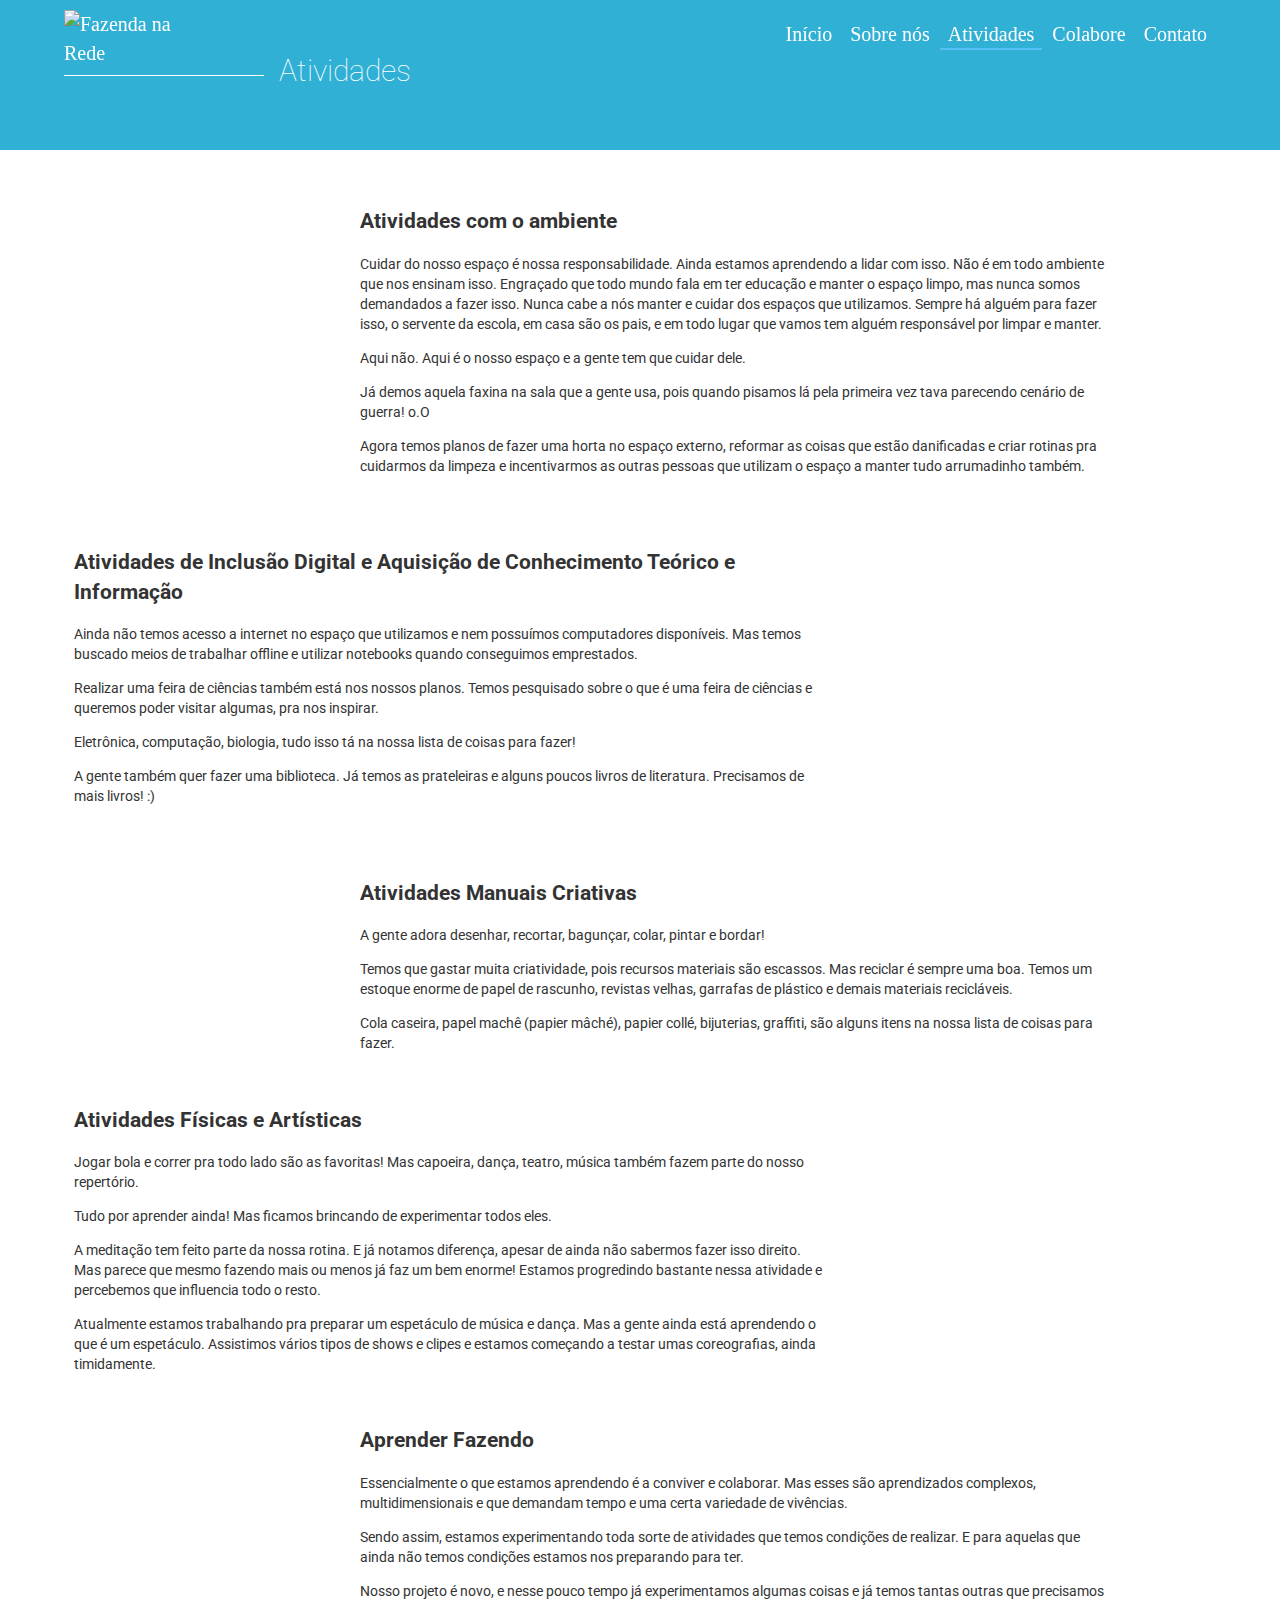
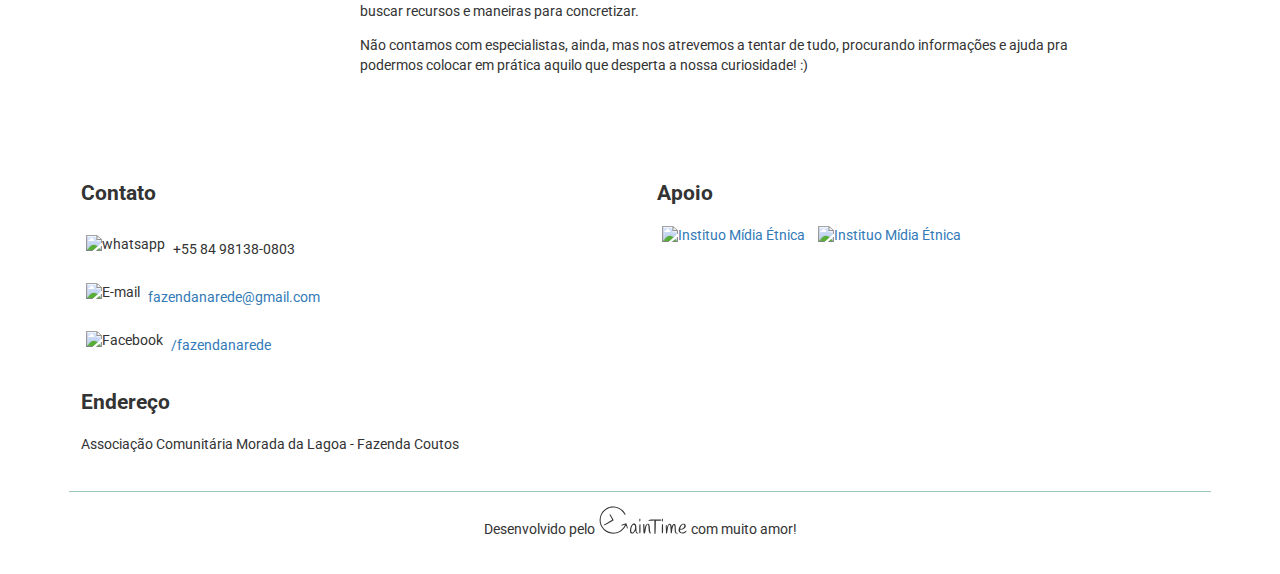
==== commit 42bd8a1e: "Remove espaços do link de e-mail" ====
--- a/atividades.html
+++ b/atividades.html
@@ -140,7 +140,7 @@
           </div>
           <div class="contact">
             <img src="assets/icons/mail.svg" alt="E-mail">
-            <a href="mailto:fazendanarede@gmail.com?subject=Contato via site"><p>fazendanarede@gmail.com</p></a>
+            <a href="mailto:fazendanarede@gmail.com?subject=Contato_via_site"><p>fazendanarede@gmail.com</p></a>
           </div>
           <div class="contact">
             <img src="assets/icons/facebook.svg" alt="Facebook">
@@ -156,7 +156,7 @@
         </div>
       </div>
       <div class="by xs-12 text-center">
-        <p>Desenvolvido pelo <a href="https://gaintime.github.io/" target="_blank" title="gaintime" style="display: inline-block"><svg class="gaintime" version="1.0" xmlns="http://www.w3.org/2000/svg"
+        <p>Desenvolvido pelo <a href="https://gaintime.github.io/" target="_blank" title="gaintime" style="display: inline-block"><svg class="gaintime" version="1.1" xmlns="http://www.w3.org/2000/svg"
          width="399.000000pt" height="125.000000pt" viewBox="0 0 399.000000 125.000000"
          preserveAspectRatio="xMidYMid meet">
          <title>Gain Time</title>
--- a/assets/css/fnr.css
+++ b/assets/css/fnr.css
@@ -0,0 +1,502 @@
+
+/* latin */
+@font-face {
+  font-family: 'Gloria Hallelujah';
+  font-style: normal;
+  font-weight: 400;
+  src: local('Gloria Hallelujah'), local('GloriaHallelujah'), url(fonts/gloriah.woff2) format('woff2');
+  unicode-range: U+0000-00FF, U+0131, U+0152-0153, U+02C6, U+02DA, U+02DC, U+2000-206F, U+2074, U+20AC, U+2212, U+2215;
+}
+
+.gt-top-menu.transparent {
+  background-color: transparent;
+  box-shadow: none;
+  -webkit-transition: .6s;
+  transition: .6s;
+  color: #FFF;
+  font-family: 'Gloria Hallelujah';
+  font-size: 20px;
+}
+
+@media (max-width: 768px) {
+  .gt-top-menu.transparent {
+    color: #333;
+  }
+}
+
+.fr-l-pink {
+    background-color: #fdf7ff;
+}
+.fr-yellow {
+    background-color: #fff8cc;
+}
+.banner {
+  height: 620px;
+  position: relative;
+  overflow: hidden;
+  max-height: 100%;
+}
+
+.banner-short {
+  min-height: 150px;
+  position: relative;
+  overflow: hidden;
+}
+
+.banner-short h1 {
+  font-size: 30px;
+  font-weight: lighter;
+}
+
+.line, .banner-short h1 .line, .title h1 .line {
+  height: 1px;
+  position: absolute;
+  top: 50%;
+  z-index: 1;
+}
+
+.banner-short h1 .line {
+  background-color: #FFF;
+  width: 200px;
+}
+
+.title h1 .line {
+  background-color: #333;
+}
+
+.banner-short h1 .text {
+  margin-left: 215px;
+  position: relative;
+  width: calc(100% - 215px);
+  display: block;
+}
+
+@media (max-width: 520px) {
+  .banner-short h1 .text {
+    margin-left: 60px;
+    width: calc(100% - 60px);
+  }
+
+  .banner-short h1 .line {
+    width: 50px;
+  }
+}
+
+.brand {
+  position: absolute;
+  top: 25%;
+  max-width: 500px;
+}
+
+.banner-logo {
+  width: 100%;
+  transform: rotate(-4deg);
+}
+
+.words {
+  width: 100%;
+}
+
+.words p {
+  position: relative;
+  display: inline-block;
+  font-size: 24px;
+  font-weight: bold;
+  color: #333;
+  transform: rotate(-4deg);
+  text-transform: uppercase;
+  margin-top: 35px;
+  margin-left: 8px;
+  margin-right: 8px;
+  font-family: 'Gloria Hallelujah';
+}
+
+.words p:nth-child(odd) {
+  /*top: 25px;*/
+}
+
+.banner h1 {
+  font-family: comic sans ms,comic-sans-w01-regular,comic-sans-w02-regular,comic-sans-w10-regular,cursive;
+  position: absolute;
+  top: 22%;
+}
+
+.down {
+  position: absolute;
+  bottom: 30px;
+  left: calc(50% - 15px);
+  width: 65px;
+  transition: all .2s;
+}
+
+.down:hover {
+  transform: rotate(15deg);
+}
+
+.doll {
+    width: 100px;
+    transform: rotate(-15deg);
+}
+
+.beige {
+  border-color: #fcfad5;
+  background-color: #fcfad5;
+  color: #333;
+  background-image: url("data:image/svg+xml,%3Csvg width='84' height='48' viewBox='0 0 84 48' xmlns='http://www.w3.org/2000/svg'%3E%3Cpath d='M0 0h12v6H0V0zm28 8h12v6H28V8zm14-8h12v6H42V0zm14 0h12v6H56V0zm0 8h12v6H56V8zM42 8h12v6H42V8zm0 16h12v6H42v-6zm14-8h12v6H56v-6zm14 0h12v6H70v-6zm0-16h12v6H70V0zM28 32h12v6H28v-6zM14 16h12v6H14v-6zM0 24h12v6H0v-6zm0 8h12v6H0v-6zm14 0h12v6H14v-6zm14 8h12v6H28v-6zm-14 0h12v6H14v-6zm28 0h12v6H42v-6zm14-8h12v6H56v-6zm0-8h12v6H56v-6zm14 8h12v6H70v-6zm0 8h12v6H70v-6zM14 24h12v6H14v-6zm14-8h12v6H28v-6zM14 8h12v6H14V8zM0 8h12v6H0V8z' fill='%23ffe445' fill-opacity='0.28' fill-rule='evenodd'/%3E%3C/svg%3E");
+}
+
+.activities {
+  margin-bottom: 15px;
+}
+
+.activity-box img {
+  max-width: 300px;
+  /*margin: 30px 15px;*/
+}
+
+.activity h3 {
+  max-width: 210px;
+  margin: 5px auto;
+}
+
+.activity img {
+  width: 100%;
+  max-width: 160px;
+  border-radius: 50%;
+  border: 5px solid #FFC821;
+}
+
+.activity .blue {
+  border-left: 5px solid #8ce4e4;
+  border-right: 5px solid #04baba;
+  border-top: 5px solid #8ce4e4;
+  border-bottom: 5px solid #04baba;
+}
+
+.activity .yellow {
+  border-left: 5px solid #ffda69;
+  border-right: 5px solid #FFC821;
+  border-top: 5px solid #ffda69;
+  border-bottom: 5px solid #FFC821;
+}
+
+.activity .purple {
+    border-left: 5px solid #d775ea;
+    border-right: 5px solid #a817c5;
+    border-top: 5px solid #d775ea;
+    border-bottom: 5px solid #a817c5;
+}
+
+.activity .green {
+    border-left: 5px solid #9fe6c3;
+    border-right: 5px solid #21FF91;
+    border-top: 5px solid #9fe6c3;
+    border-bottom: 5px solid #21FF91;
+}
+
+.activity h3 {
+  font-weight: lighter;
+}
+
+.ubuntu {
+  padding: 60px 0;
+}
+
+.kids {
+    border: 5px solid #333;
+    height: 150px;
+    border-radius: 3px;
+    transform: rotate(-2deg);
+    margin: 2.5px;
+}
+
+.kids:nth-child(odd) {
+    transform: rotate(0deg);
+}
+
+.share li {
+  margin: 8px;
+}
+
+.btn.fnr-red {
+  display: inline-block;
+  background-color: #f08232;
+  padding: 15px 70px;
+  border: 3px solid #c6512a;
+  color: #FFF;
+  transform: rotate(-5deg);
+}
+
+.btn.fnr-red:hover {
+  transform: rotate(0deg);
+  background-color: #c6512a;
+}
+
+footer img {
+  height: 70px;
+  margin: 0 5px
+}
+
+.contact img {
+  height: 30px;
+  display: inline-block;
+  vertical-align: middle;
+}
+
+.contact p {
+  display: inline-block;
+  vertical-align: middle;
+}
+
+.frame {
+  width: 500px;
+  height: auto;
+  margin: 15% auto 0;
+  position: absolute;
+  width: 100%;
+}
+
+svg {
+  max-width: 100%;
+  height: auto;
+  display: block;
+}
+
+/**
+ * Paper Plane
+ */
+/*Paper Plane: Container*/
+.plane-container {
+  width: 120px;
+  margin: 0px auto;
+  z-index: 2;
+}
+ /*Paper Plane: Image*/
+.plane {
+  width: 100%;
+  height: 60px;
+}
+
+/*Paper Plane: Animation*/
+.plane-container {
+  -webkit-animation: paper-plane-scoping 2s alternate infinite;
+  -moz-animation: paper-plane-scoping 2s alternate infinite;
+  animation: paper-plane-scoping 2s alternate infinite;
+
+  -webkit-animation-timing-function: linear;
+  -moz-animation-timing-function: linear;
+  animation-timing-function: linear;
+}
+
+.banner {
+    -webkit-animation: sky 5s alternate infinite;
+    -moz-animation: sky 5s alternate infinite;
+    animation: sky 5s alternate infinite;
+
+    -webkit-animation-timing-function: linear;
+    -moz-animation-timing-function: linear;
+    animation-timing-function: linear;
+}
+
+@-webkit-keyframes sky {
+    50% {
+     background-color: #B37FEC;
+    }
+}
+
+@-webkit-keyframes paper-plane-scoping {
+  0% {
+    -webkit-transform: translateY(0px);
+    -moz-transform: translateY(0px);
+    transform: translateY(0px);
+  }
+  100% {
+    -webkit-transform: translateY(100px);
+    -moz-transform: translateY(100px);
+    transform: translateY(100px);
+  }
+}
+
+.plane {
+  -webkit-animation-timing-function: ease-in-out;
+  -moz-animation-timing-function: ease-in-out;
+  animation-timing-function: ease-in-out;
+
+  -webkit-animation: paper-plane-soaring 4s forwards infinite;
+  -moz-animation: paper-plane-soaring 4s forwards infinite;
+  animation: paper-plane-soaring 4s forwards infinite;
+}
+@-webkit-keyframes paper-plane-soaring {
+  0% {
+    -webkit-transform: rotate(0deg);
+    -moz-transform: rotate(0deg);
+    transform: rotate(0deg);
+  }
+  40% {
+    -webkit-transform: rotate(15deg);
+    -moz-transform: rotate(15deg);
+    transform: rotate(15deg);
+  }
+  50% {
+    -webkit-transform: rotate(15deg);
+    -moz-transform: rotate(15deg);
+    transform: rotate(15deg);
+  }
+  60% {
+    -webkit-transform: rotate(-10deg);
+    -moz-transform: rotate(-10deg);
+    transform: rotate(-10deg);
+  }
+  70% {
+    -webkit-transform: rotate(-10deg);
+    -moz-transform: rotate(-10deg);
+    transform: rotate(-10deg);
+  }
+  100% {
+    -webkit-transform: rotate(0deg);
+    -moz-transform: rotate(0deg);
+    transform: rotate(0deg);
+  }
+}
+
+/**
+ * Clouds
+ */
+.clouds {
+  position: absolute;
+  top: 0;
+  left: 0;
+  right: 0;
+  bottom: 0;
+  overflow: hidden;
+  transform: translateZ(0);
+}
+
+.cloud {
+  position: absolute;
+  top: 20%;
+  width: 200px;
+  right: 0;
+  opacity: 1;
+}
+
+.cloud.front {
+  z-index: 3;
+}
+
+.cloud.distant {
+  z-index: 1;
+}
+
+.cloud.background {
+  z-index: 1;
+}
+
+/*Cloud Sizing*/
+.cloud.smaller {
+  margin-right: 100px;
+  width: 50px;
+  margin-top: 50px;
+}
+
+.cloud.small {
+  margin-right: 100px;
+  width: 75px;
+}
+
+.cloud.big {
+  width: 250px;
+  margin-top: 25px;
+  margin-right: 75px;
+}
+
+.cloud.massive {
+  width: 300px;
+  margin-top: 20px;
+  margin-right: 0px;
+}
+
+
+/*Cloud: Animation*/
+.cloud {
+  -webkit-animation-name: cloud-movement;
+  -webkit-animation-timing-function: linear;
+  -webkit-animation-direction: forwards;
+  -webkit-animation-iteration-count: infinite;
+  -webkit-animation-duration: 8s;
+
+  -moz-animation-name: cloud-movement;
+  -moz-animation-timing-function: linear;
+  -moz-animation-direction: forwards;
+  -moz-animation-iteration-count: infinite;
+  -moz-animation-duration: 8s;
+
+  animation-name: cloud-movement;
+  animation-timing-function: linear;
+  animation-direction: forwards;
+  animation-iteration-count: infinite;
+  animation-duration: 8s;
+}
+
+.slow {
+  -webkit-animation-duration: 9.2s;
+  -moz-animation-duration: 9.2s;
+  animation-duration: 9.2s;
+}
+
+.slower {
+  -webkit-animation-duration: 11.2s;
+  -moz-animation-duration: 11.2s;
+  animation-duration: 11.2s;
+}
+
+.slowest {
+  -webkit-animation-duration: 13.5s;
+  -moz-animation-duration: 13.5s;
+  animation-duration: 13.5s;
+}
+
+.super-slow {
+  -webkit-animation-duration: 20.5s;
+  -moz-animation-duration: 20.5s;
+  animation-duration: 20.5s;
+}
+
+@-webkit-keyframes cloud-movement {
+  0% {
+    opacity: 0.1;
+    -webkit-transform: translateX(300px);
+    -moz-transform: translateX(300px);
+    transform: translateX(300px);
+  }
+  10% {
+    opacity: 0.7;
+  }
+  90% {
+    opacity: 0;
+  }
+  100% {
+    opacity: 0;
+    -webkit-transform: translateX(-1000px);
+    -moz-transform: translateX(-1000px);
+    transform: translateX(-1000px);
+  }
+}
+
+.moon {
+    width: 90px;
+    margin-right: 200px;
+    margin-top: 24px;
+    opacity: 1;
+}
+
+
+.by {
+  border-top: 1px solid #9dc6b9;
+}
+
+.gaintime {
+  width: 90px;
+  fill: #333;
+  height: auto;
+}
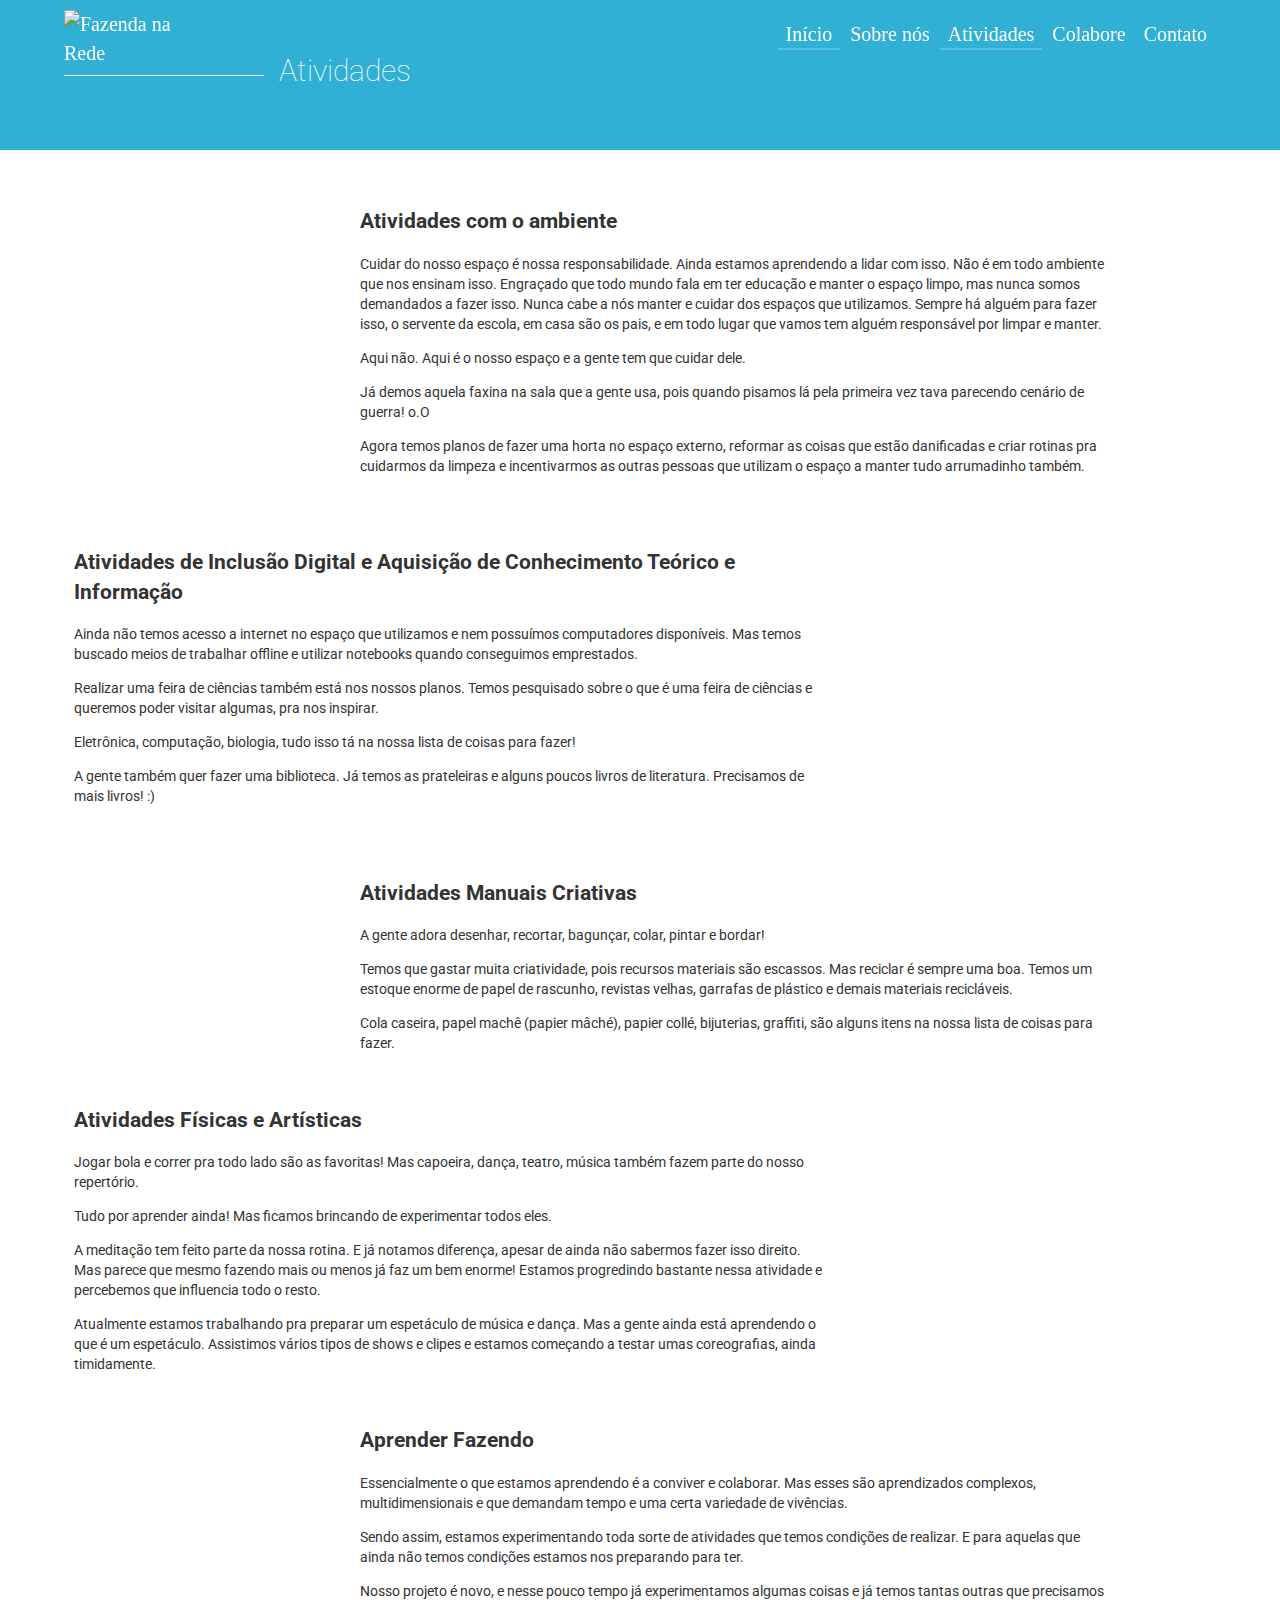
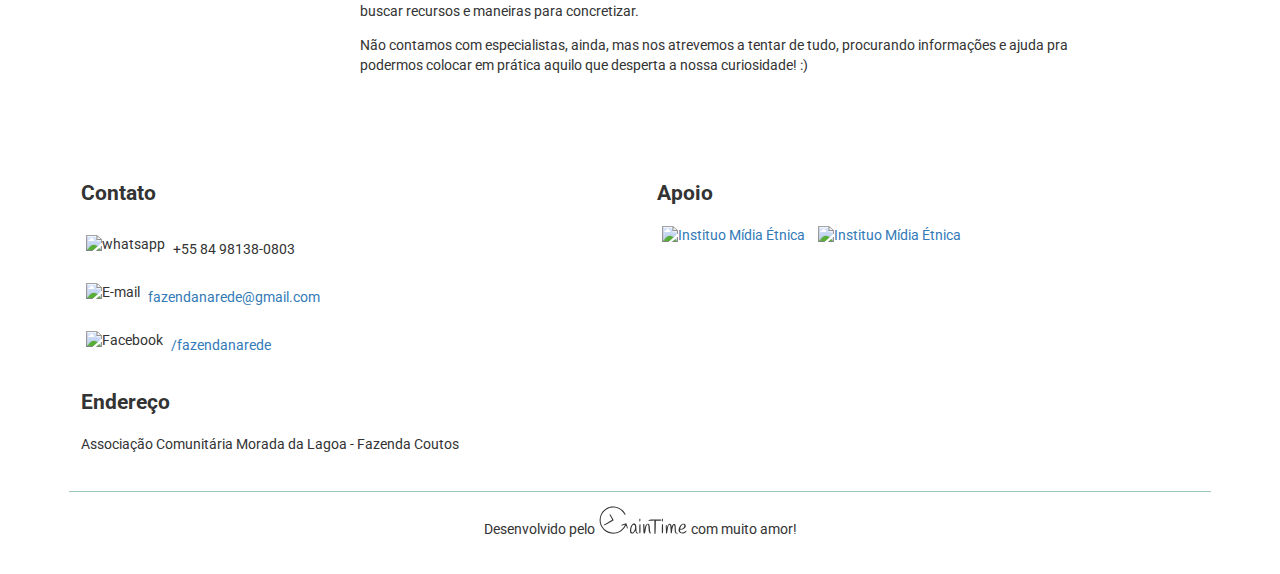
==== commit 5d21601e: "Corrige estrutura das tags do menu (li > a no lugar de a > li)" ====
--- a/atividades.html
+++ b/atividades.html
@@ -25,11 +25,11 @@
       </label>
       <nav>
         <ul>
-          <a href="."><li>Início</li></a>
-          <a href="index.html#aboutus"><li>Sobre nós</li></a>
-          <a href="atividades.html"><li class="active">Atividades</li></a>
-          <a href="colabore.html"><li>Colabore</li></a>
-          <a href="#contact"><li>Contato</li></a>
+          <li class="active"><a href=".">Início</a></li>
+          <li><a href="index#aboutus">Sobre nós</a></li>
+          <li class="active"><a href="atividades">Atividades</a></li>
+          <li><a href="colabore">Colabore</a></li>
+          <li><a href="#contact">Contato</a></li>
         </ul>
       </nav>
     </header>
--- a/assets/css/fnr.css
+++ b/assets/css/fnr.css
@@ -6,6 +6,19 @@
   font-weight: 400;
   src: local('Gloria Hallelujah'), local('GloriaHallelujah'), url(fonts/gloriah.woff2) format('woff2');
   unicode-range: U+0000-00FF, U+0131, U+0152-0153, U+02C6, U+02DA, U+02DC, U+2000-206F, U+2074, U+20AC, U+2212, U+2215;
+}
+
+.gt-top-menu li {
+  cursor: default;
+  padding: 0;
+}
+
+.gt-top-menu li > a {
+  display: block;
+  height: 100%;
+  text-decoration: none;
+  color: #333;
+  padding: 10px 8px;
 }
 
 .gt-top-menu.transparent {
@@ -16,6 +29,10 @@
   color: #FFF;
   font-family: 'Gloria Hallelujah';
   font-size: 20px;
+}
+
+.gt-top-menu.transparent li > a {
+  color: #FFF;
 }
 
 @media (max-width: 768px) {
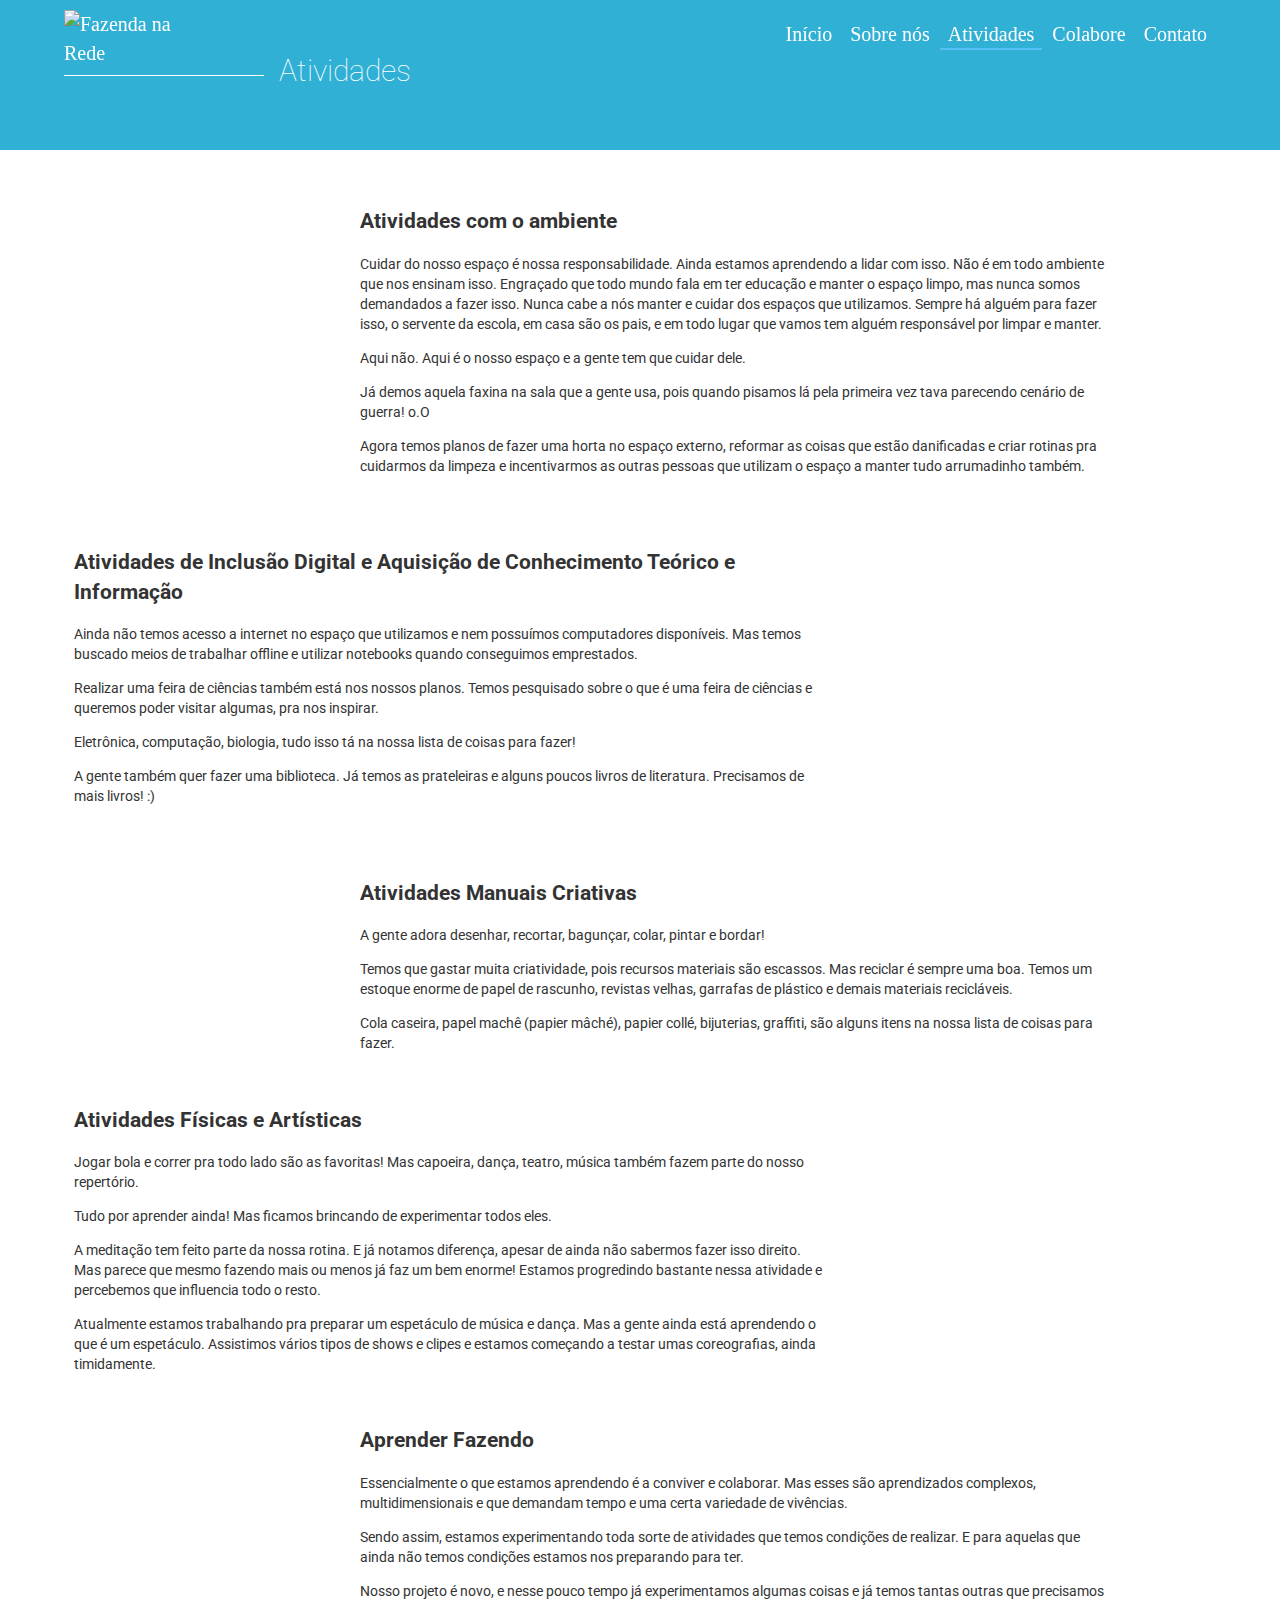
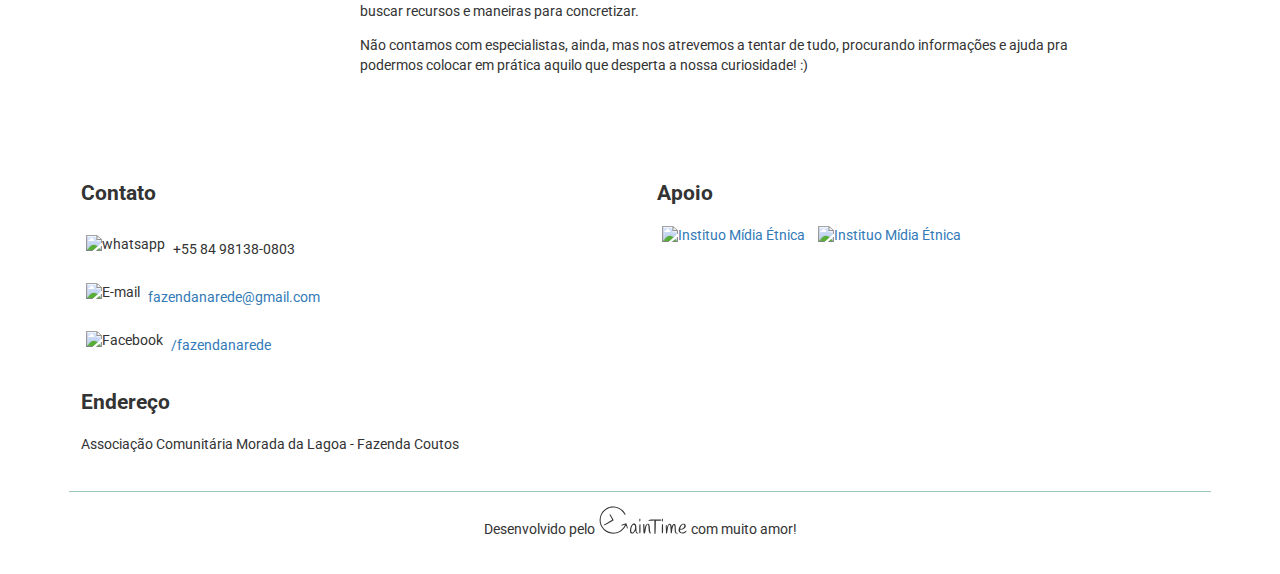
==== commit 7bc8cf14: "Remove uso inadequado da tag section" ====
--- a/atividades.html
+++ b/atividades.html
@@ -1,5 +1,5 @@
 <!DOCTYPE html>
-<html>
+<html lang="pt">
   <head>
     <meta charset="utf-8">
     <meta http-equiv="X-UA-Compatible" content="IE=edge">
@@ -25,7 +25,7 @@
       </label>
       <nav>
         <ul>
-          <li class="active"><a href=".">Início</a></li>
+          <li><a href=".">Início</a></li>
           <li><a href="index#aboutus">Sobre nós</a></li>
           <li class="active"><a href="atividades">Atividades</a></li>
           <li><a href="colabore">Colabore</a></li>
--- a/assets/css/fnr.css
+++ b/assets/css/fnr.css
@@ -47,11 +47,18 @@
 .fr-yellow {
     background-color: #fff8cc;
 }
+
 .banner {
   height: 620px;
   position: relative;
   overflow: hidden;
   max-height: 100%;
+  width: 100%;
+  padding: 30px 5%;
+  margin: 0;
+  box-shadow: unset;
+  -moz-box-shadow: unset;
+  -webkit-box-shadow: unset;
 }
 
 .banner-short {
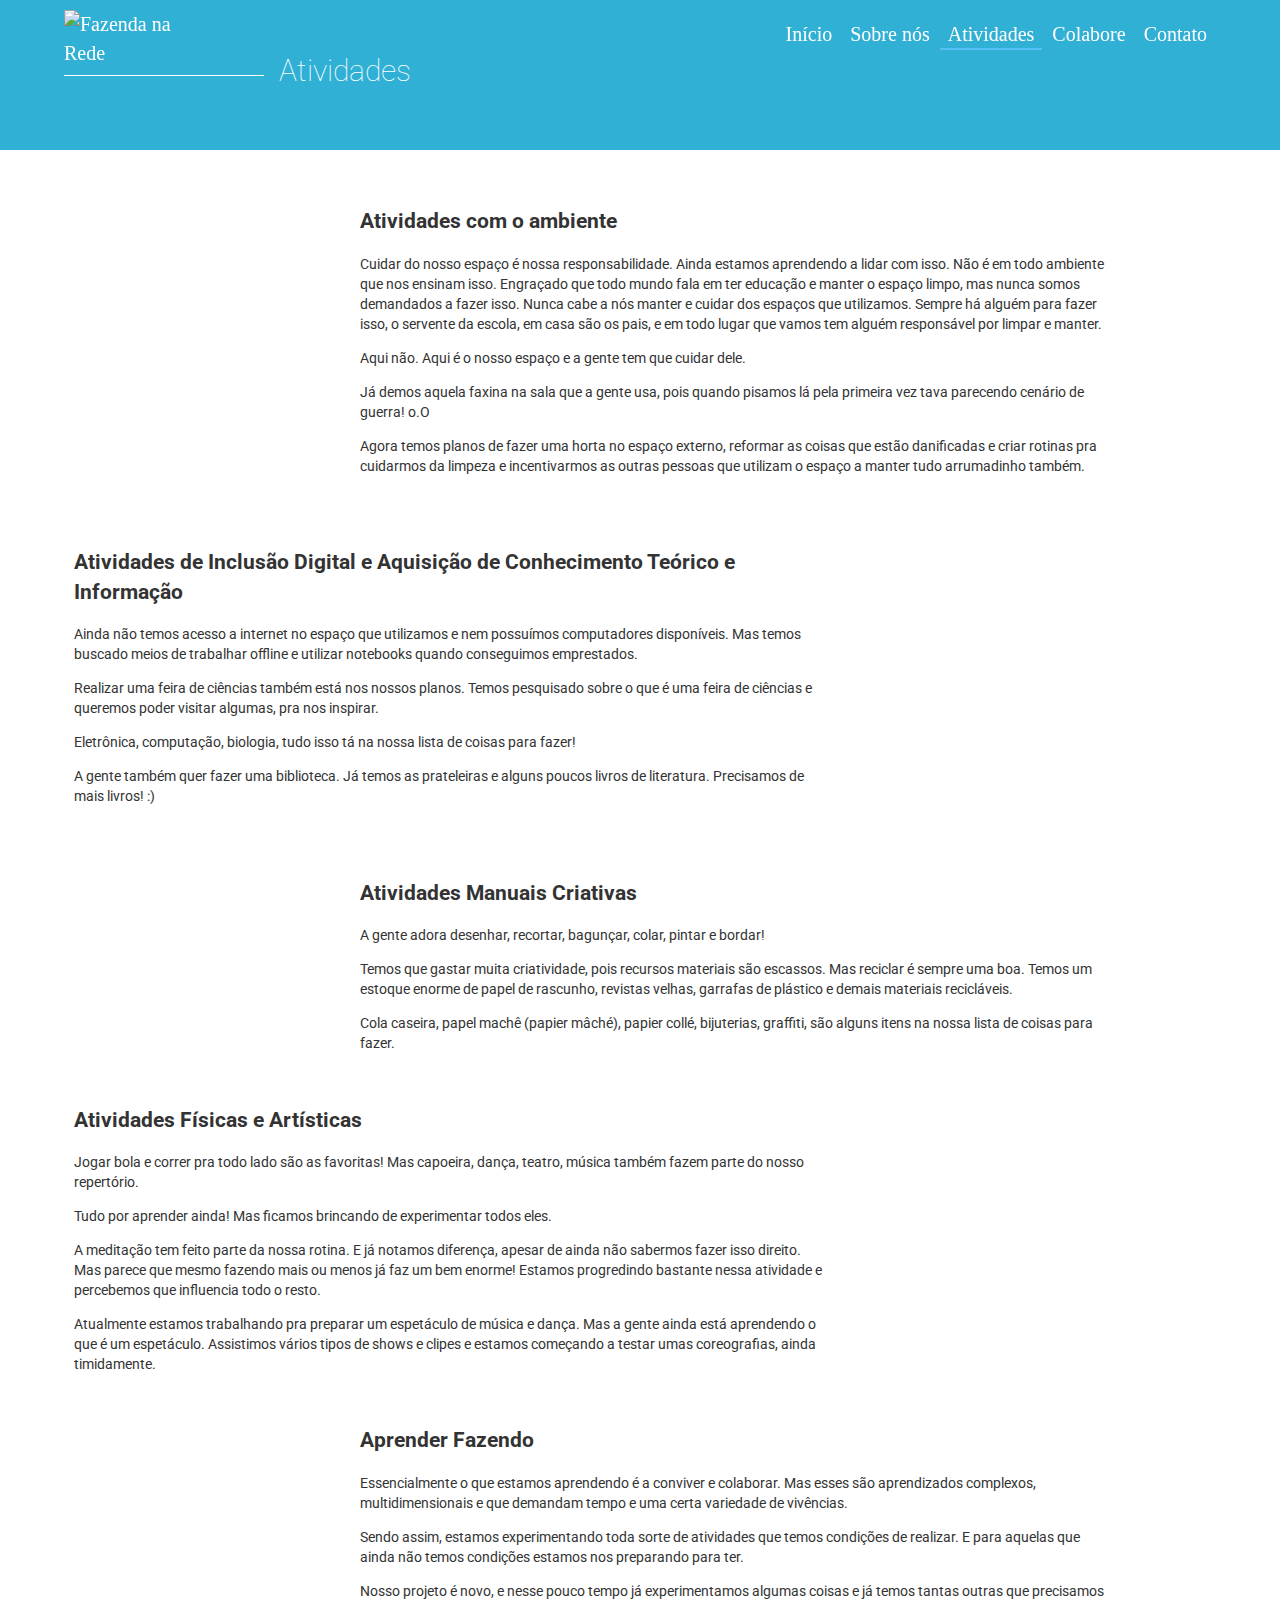
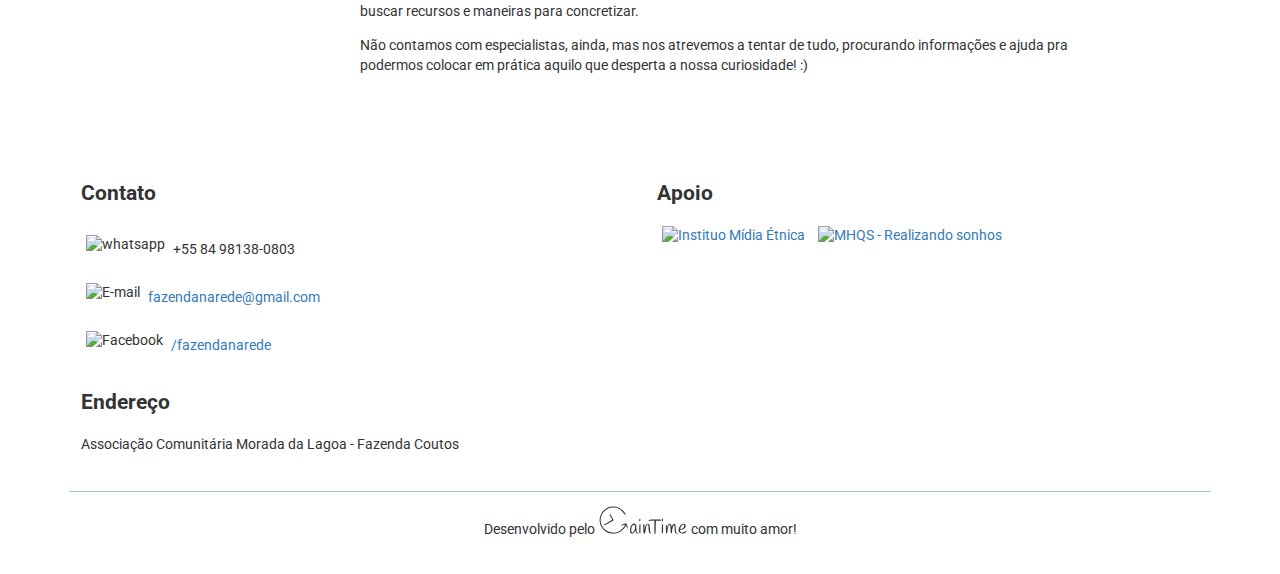
==== commit 1af2df55: "Adiciona links para as páginas dos parceiros" ====
--- a/atividades.html
+++ b/atividades.html
@@ -151,8 +151,8 @@
         </div>
         <div class="col">
           <h2>Apoio</h2>
-          <a href="#"><img src="assets/img/ime.jpg" alt="Instituo Mídia Étnica"></a>
-          <a href="#"><img src="assets/img/mhqs.jpg" alt="Instituo Mídia Étnica"></a>
+          <a href="https://www.facebook.com/institutomidiaetnica/" target="_blank" title="Sair para a página do Instituto Mídia Étnica no Facebook"><img src="assets/img/ime.jpg" alt="Instituo Mídia Étnica"></a>
+          <a href="https://www.facebook.com/facilitandosonhos/" target="_blank" title="Sair para a página do MHQS no Facebook"><img src="assets/img/mhqs.jpg" alt="MHQS - Realizando sonhos"></a>
         </div>
       </div>
       <div class="by xs-12 text-center">
